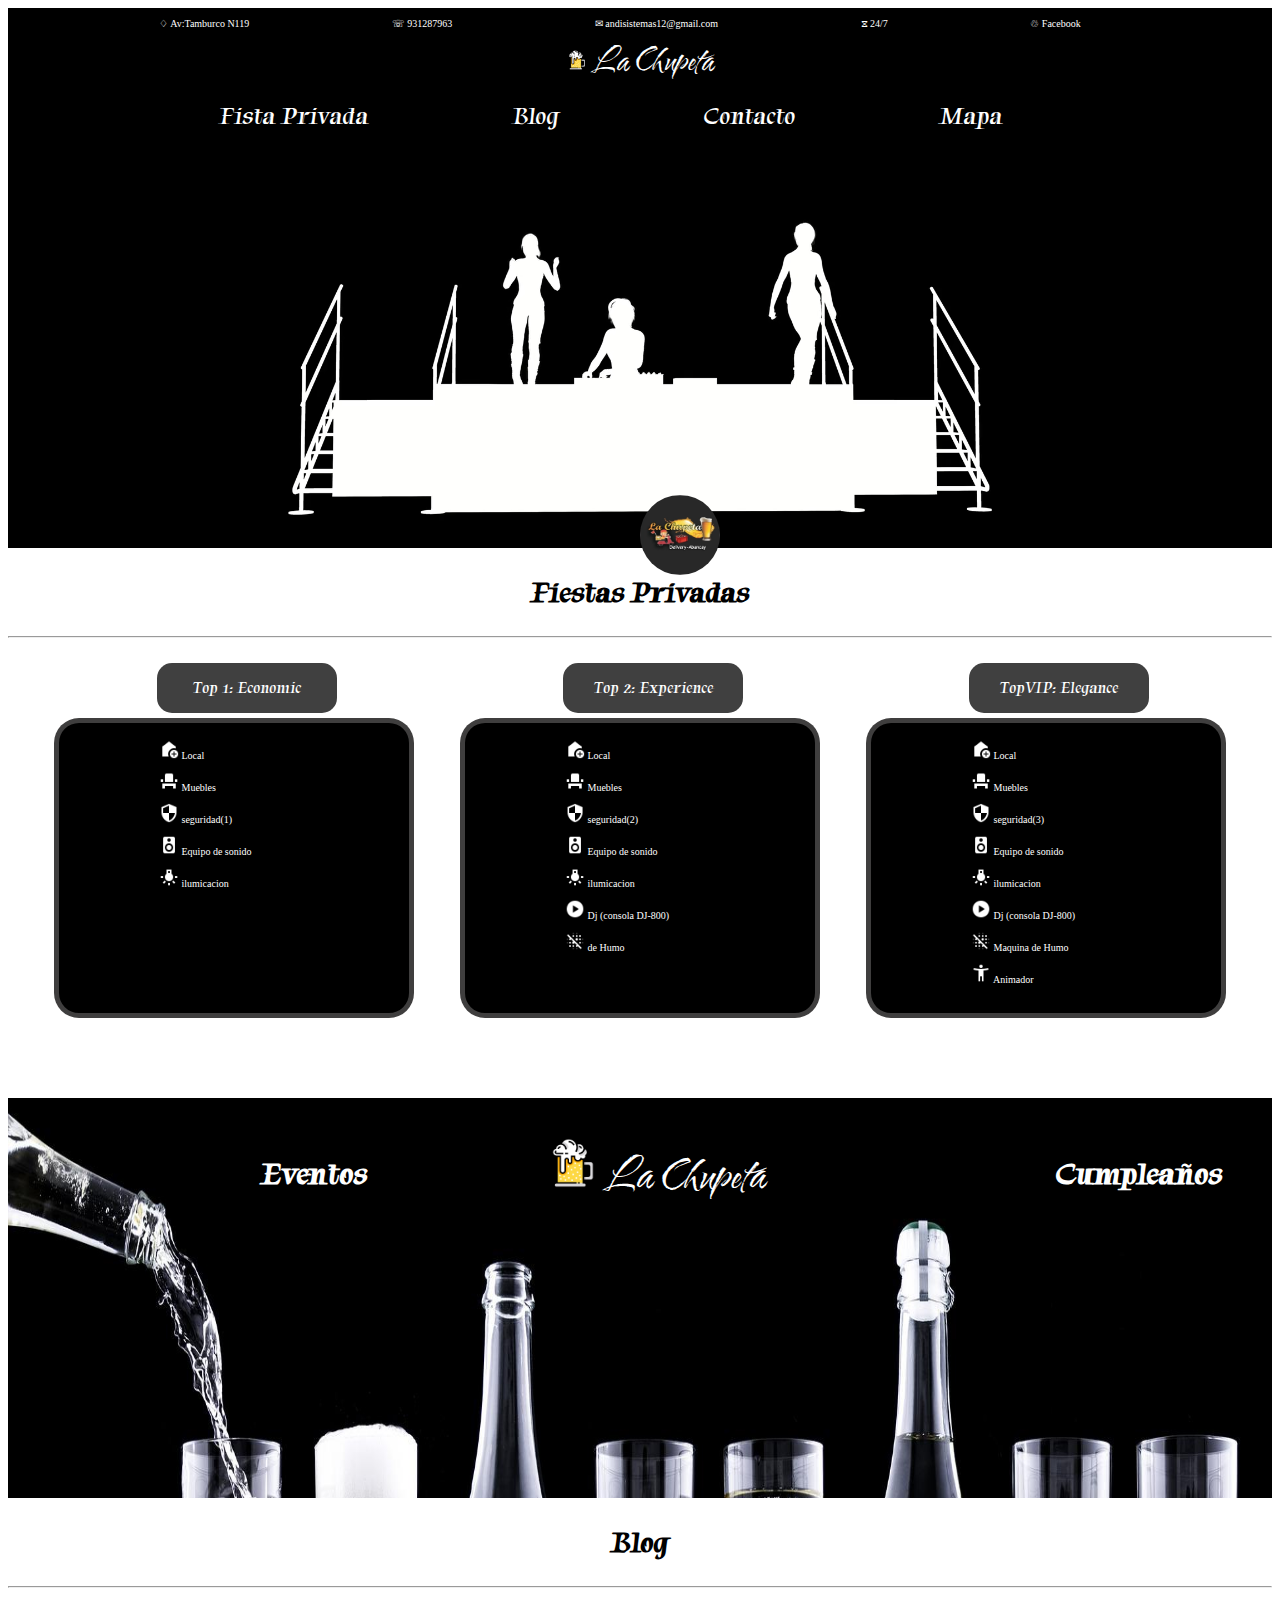
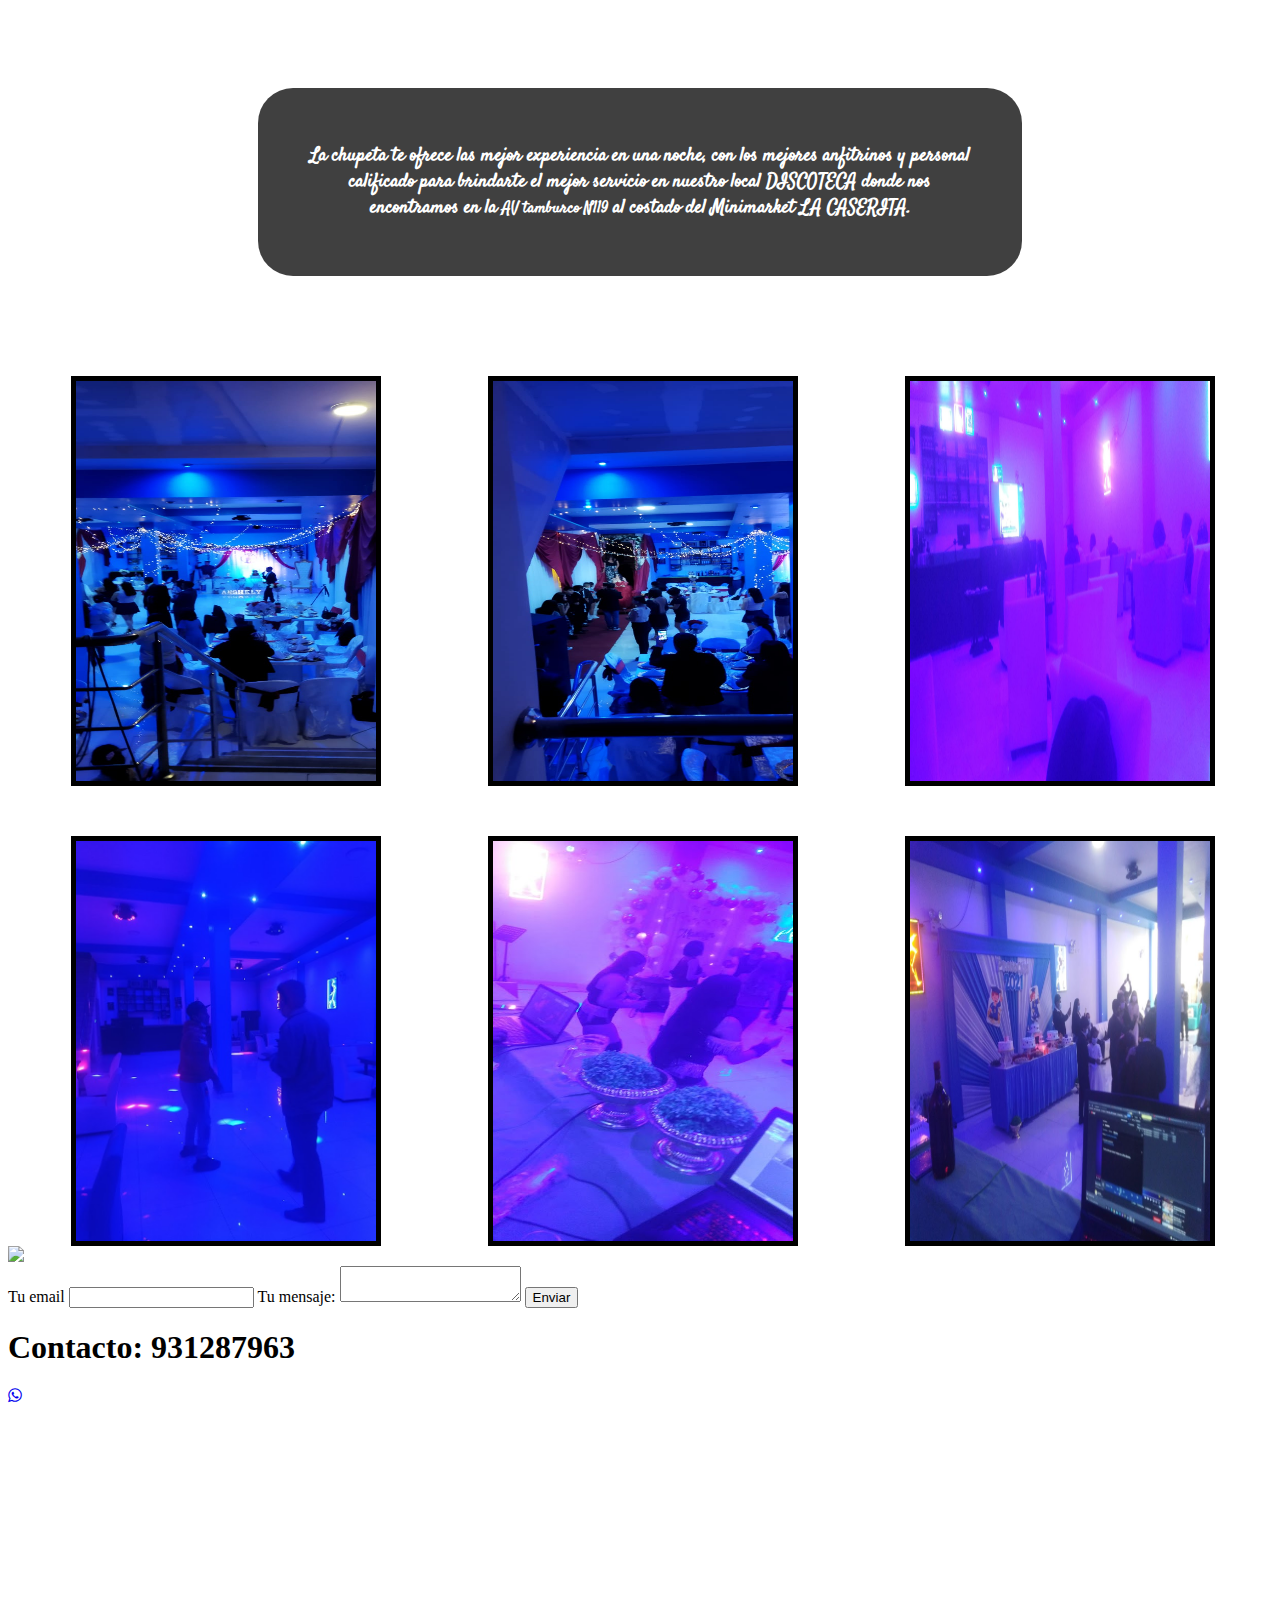
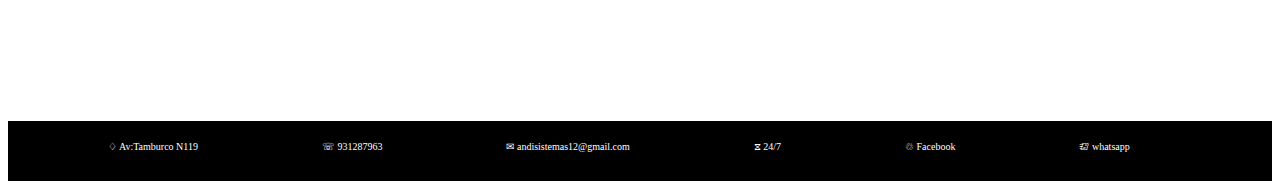
==== index.html @ aa405bcb "subiendo la chupeta" ====
<!DOCTYPE html>
<html>
<head>
    <meta charset='utf-8'>
    <meta http-equiv='X-UA-Compatible' content='IE=edge'>
    <title>La chupeta</title>
    <meta name='viewport' content='width=device-width, initial-scale=1'>
    
    <link rel="stylesheet" href="https://cdnjs.cloudflare.com/ajax/libs/normalize/8.0.1/normalize.min.css" integrity="sha512-NhSC1YmyruXifcj/KFRWoC561YpHpc5Jtzgvbuzx5VozKpWvQ+4nXhPdFgmx8xqexRcpAglTj9sIBWINXa8x5w==" crossorigin="anonymous" referrerpolicy="no-referrer" />
    <link rel="preconnect" href="https://fonts.googleapis.com">
<link rel="preconnect" href="https://fonts.gstatic.com" crossorigin>
<link href="https://fonts.googleapis.com/css2?family=Water+Brush&display=swap" rel="stylesheet">
<link rel="preconnect" href="https://fonts.googleapis.com">
<link rel="preconnect" href="https://fonts.gstatic.com" crossorigin>
<link href="https://fonts.googleapis.com/css2?family=Tapestry&display=swap" rel="stylesheet">  
<link rel="preconnect" href="https://fonts.googleapis.com">
<link rel="preconnect" href="https://fonts.gstatic.com" crossorigin>
<link href="https://fonts.googleapis.com/css2?family=Satisfy&display=swap" rel="stylesheet">
<link rel="stylesheet" href="https://stackpath.bootstrapcdn.com/font-awesome/4.7.0/css/font-awesome.min.css">


<link rel='stylesheet' type='text/css'  href='css/Navar.css'>
    <link rel='stylesheet' type='text/css'  href='css/Heder.css'>
    <link rel='stylesheet' type='text/css'  href='css/Fiestas.css'>
    <link rel='stylesheet' type='text/css'  href='css/Figure.css'>
    <link rel='stylesheet' type='text/css'  href='css/Anfitriones.css'>
    <link rel='stylesheet' type='text/css'  href='css/blog.css'>
    <link rel='stylesheet' type='text/css'  href='css/Contacto.css'>
    <link rel='stylesheet' type='text/css'  href='css/mapafoter.css'>


</head>
<body>
    <header>

    
        <ul class="fuderclas">
            <li><a>♢ Av:Tamburco N119</a></li>
            <li><a>☏ 931287963</a></li>
            <li><a>✉ andisistemas12@gmail.com</a></li>
            <li><a>⧖  24/7</a></li>
            <li><a>♲ Facebook</a></li>

        </ul>
    
     <div class="ChupetaHeder">
        <img class="logonavr" src="css/img/logos/cerveza.png">
       <span>La Chupeta</span>
    </div>
    </header>
           <nav>
            <ul>
                <li ><a href="#Fiestas" class="estiloLi">Fista Privada</a></li>
                <li ><a href="#blog" class="estiloLi">Blog </a></li>
                <li ><a href="#Contacto" class="estiloLi">Contacto</a></li>
                <li ><a href="#Mapa" class="estiloLi">Mapa</a></li>
            </ul>
        </nav>
    
   
   <main>
       <section id="Fiestas">
        <div class="contenderHeder">
            <video class="videosFiestas" autoplay loop muted>
                <source src="css/videos/video5.mp4">
            </video>
            <img class="LogoChupeta" src="css/img/logos/chupetalogo.jpg" alt="foto de andy">
        </div>
           <h2>Fiestas Privadas</h2>
           <hr>
           <div class="contenedor">
            <div class="top1"> 
                <ul>
                    <li><a><img class="logonavr" src="css/img/logos/local.png"> Local</a></li>
                    <li><a><img class="logonavr" src="css/img/logos/muebles.png"> Muebles</a></li>
                    <li><a><img class="logonavr" src="css/img/logos/logoSeg.png"> seguridad(1)</a></li>
                    <li><a><img class="logonavr" src="css/img/logos/sonido.png"> Equipo de sonido</a></li>
                    <li><a><img class="logonavr" src="css/img/logos/iluminacion.png"> ilumicacion</a></li>
                </ul>
                <span class="topSp">Top 1: Economic</span>
                <span class="topPp">S/:600.00</span>
            </div>
            <div class="top1" id="Expe"> 
             <ul>
                <li><a><img class="logonavr" src="css/img/logos/local.png"> Local</a></li>
                <li><a><img class="logonavr" src="css/img/logos/muebles.png"> Muebles</a></li>
                 <li><a><img class="logonavr" src="css/img/logos/logoSeg.png"> seguridad(2)</a></li>
                 <li><a><img class="logonavr" src="css/img/logos/sonido.png"> Equipo de sonido</a></li>
                 <li><a><img class="logonavr" src="css/img/logos/iluminacion.png"> ilumicacion</a></li>
                 <li><a><img class="logonavr" src="css/img/logos/Dj.png"> Dj (consola DJ-800)</a></li>
                 <li><a><img class="logonavr" src="css/img/logos/maquin.png">  de Humo </a></li>

             </ul>
             <span class="topSp">Top 2: Experience </span>
             <span class="topPp">S/:800.00</span>
         </div>
         <div class="top1" id="VIP"> 
             <ul>
                <li><a><img class="logonavr" src="css/img/logos/local.png"> Local</a></li>
                <li><a><img class="logonavr" src="css/img/logos/muebles.png"> Muebles</a></li>
                <li><a><img class="logonavr" src="css/img/logos/logoSeg.png"> seguridad(3)</a></li>
                <li><a><img class="logonavr" src="css/img/logos/sonido.png"> Equipo de sonido</a></li>
                <li><a><img class="logonavr" src="css/img/logos/iluminacion.png"> ilumicacion</a></li>
                <li><a><img class="logonavr" src="css/img/logos/Dj.png"> Dj (consola DJ-800)</a></li>
                <li><a><img class="logonavr" src="css/img/logos/maquin.png"> Maquina de Humo </a></li>
                <li><a><img class="logonavr" src="css/img/logos/animador.png"> Animador </a></li>
             </ul>
             <span class="topSp">TopVIP: Elegance</span>
             <span class="topPp">S/:1100.00</span>
         </div>
           </div>
           
       </section>
       <section id="blog">
         <figure class="baner">
        <img  class="figureI" src="css/img/logos/figure2.jpg">
        <div class="Texblog">
            <h1>Cumpleaños</h1>
        </div>
        <div class="TexblogCenter">
            <img class="logoBlog" src="css/img/logos/cerveza.png">
            <span>La Chupeta</span>
           </div>
           <div class="TexbloIsqui">
            <h1>Eventos</h1>
        </div>
         </figure>
         <h2>Blog</h2>
         <hr>
         <div >
             <h3 class="spanblog">La chupeta te ofrece las mejor experiencia en una noche, con los mejores anfitrinos y personal 
                 calificado para brindarte el mejor servicio en nuestro local DISCOTECA donde nos encontramos
                  en la <small>AV tamburco N119</small> al costado del Minimarket LA CASERITA.</h3>
         </div>

         <div class="contenedorImag">
             <div class="conedorI">
                   <img class="ImaBlg" src="css/img/cordinadores/foto1.jpg">
             </div>
             <div class="conedorI">
                <img class="ImaBlg" src="css/img/cordinadores/foto2.jpg">
            </div>
            <div class="conedorI">
                <img class="ImaBlg" src="css/img/cordinadores/foto8.jpeg">
            </div>
            <div class="conedorI">
                <img class="ImaBlg" src="css/img/cordinadores/foto4.jpg">
            </div>
            <div class="conedorI">
                <img class="ImaBlg" src="css/img/cordinadores/foto5.jpeg">
          </div>
          <div class="conedorI">
             <img class="ImaBlg" src="css/img/cordinadores/foto6.jpg">
         </div>

         </div>
       </section>

       <section id="Contacto">
           <div class="baner2">
            <img class="imgContacto" src="css/img/logos/figure3.jpg">
            <div class="formularioCont">
              <form action="https://formspree.io/f/mnqwoeej" method="post">
                  <label for="email">Tu email
                      <input name="Email" id="email" type="email">
                  </label>
                  <label>
                      Tu mensaje:
                      <textarea name="mensaje"></textarea>
                  </label>
                  
                  <button type="submit">Enviar</button>
                </form>
            </div>
            <div class="TexContacto">
                <h1>Contacto: 931287963</h1>
            </div>
           
                <a href="https://wa.me/51931287963" class="whatsapp" target="_blank"> <i class="fa fa-whatsapp whatsapp-icon"></i></a>
            
           </div>
         
       </section>
       <section id="Mapa">
     <div class="contenerMap">
        <iframe  class="mapaIf" src="https://www.google.com/maps/embed?pb=!1m18!1m12!1m3!1d3877.546118529052!2d-72.8750540450824!3d-13.624510062932567!2m3!1f0!2f0!3f0!3m2!1i1024!2i768!4f13.1!3m3!1m2!1s0x916d03745efcb3ad%3A0xc66012e6d179fd79!2sPolleria%20%22La%20Madrina%22!5e0!3m2!1ses-419!2spe!4v1651884912909!5m2!1ses-419!2spe" width="600" height="450" style="border:0;" allowfullscreen="" loading="lazy" referrerpolicy="no-referrer-when-downgrade"></iframe>

     </div>
     </section>
   </main>
  <footer>
    <ul class="fuderclas">
        <li><a>♢ Av:Tamburco N119</a></li>
        <li><a>☏ 931287963</a></li>
        <li><a>✉ andisistemas12@gmail.com</a></li>
        <li><a>⧖  24/7</a></li>
        <li><a>♲ Facebook</a></li>
        <li><a>🖅 whatsapp </a></li>
    </ul>
  </footer>
   <script src="baner.js"></script>
</body>
</html>
---- css/Navar.css ----
nav {
    color: white;
    background: black;
    width: 100%;
    height: 100%;
    text-align: center;
    
}
nav ul ,li {
    display: inline-block;
    padding: 0px 50px 0px 10px;

}
.estiloLi{
    text-decoration: none;
 color: white;
 font-size: 25px;
 font-family: 'Tapestry', cursive;

}
.estiloLi:hover{
    background-color:#f28e1c;
    border-radius: 35px;
 padding: 9px;
}
@media (max-width:999px) and (min-width:800px)
{
    .estiloLi{
        text-decoration: none;
     color: white;
     font-size: 15px;
     font-family: 'Tapestry', cursive;
    
    }
}
@media (max-width:800px) and (min-width:650px)
{
    .estiloLi{
        text-decoration: none;
     color: white;
     font-size: 13px;
     font-family: 'Tapestry', cursive;
    
    }
}
@media (max-width:650px) and (min-width:500px)
{
    .estiloLi{
        text-decoration: none;
     color: white;
     font-size: 11px;
     font-family: 'Tapestry', cursive;
    
    }
}
@media (max-width:500px) 
{
    .estiloLi{
        text-decoration: none;
     color: white;
     font-size: 12px;
     font-family: 'Tapestry', cursive;
    
    }
    nav ul ,li {
        display: inline-block;
        padding: 0px 20px 0px 10px;
    
    }
}
---- css/Heder.css ----
#logoHeder
{
    height: 20px;
    width: 10px;
    border-radius: 50%;
     
}
header{
    color: white;
    background: black;
    width: 100%;
    height: 100%;
    text-align: center;
}
header ul ,li {
    list-style: none;
    display: inline-block;
    padding: 0px 100px 0px 90px;
    font-size: 10px;
}
.ChupetaHeder{
    font-size: 30px;
    font-family: 'Water Brush', cursive;

}
.ChupetaHeder:hover{
    color: #f28e1c;
    transition: color .3s ease, color .3s ease;
}

@media (max-width:1500px) and (min-width:1200px)
{
    header ul ,li {
        list-style: none;
        display: inline-block;
        padding: 0px 80px 0px 60px;
        font-size: 10px;
    }
}

@media (max-width:1000px) and (min-width:1000px)
{
    header ul ,li {
        list-style: none;
        display: inline-block;
        padding: 0px 60px 0px 40px;
        font-size: 10px;
    }
}
@media (max-width:1000px) and (min-width:800px)
{
    header ul ,li {
        list-style: none;
        display: inline-block;
        padding: 0px 60px 0px 40px;
        font-size: 5px;
    }
    .ChupetaHeder{
        font-size: 20px;
        font-family: 'Water Brush', cursive;
    
    }
}
@media (max-width:800px) and (min-width:650px)
{
    header ul ,li {
        list-style: none;
        display: inline-block;
        padding: 0px 35px 0px 30px;
        font-size: 5px;
    }
    .ChupetaHeder{
        font-size: 15px;
        font-family: 'Water Brush', cursive;
    
    }
}
@media (max-width:650px) and (min-width:500px)
{
    header ul ,li {
        list-style: none;
        display: inline-block;
        padding: 0px 31px 0px 26px;
        font-size: 4px;
    }
    .ChupetaHeder{
        font-size: 12px;
        font-family: 'Water Brush', cursive;
    
    }
}
@media (max-width:500px) 
{
    header ul ,li {
        list-style: none;
        display: inline-block;
        padding: 0px 10px 0px 10px;
        font-size: 4px;
    }
    .ChupetaHeder{
        font-size: 12px;
        font-family: 'Water Brush', cursive;
    
    }
}
---- css/Fiestas.css ----
.top1 ul li {
    display: block;
   
    margin-top: 10px;
}
#Fiestas h2  {
    text-align: center;
    font-family: 'Tapestry', cursive;
    font-size: 30px;
}
#Fiestas h2:hover{
    color: #f28e1c;
    transition: color .3s ease, color .3s ease;
}
.top1
{
    color: white;
    background: black;
    height: 290px;
    width: 350px;
    border: 5px solid rgba(204, 199, 199, 0.308);
    border-radius: 25px;
}
#Fiestas .contenedor .top1:hover{
    border-radius: 0;
    box-shadow: 0px 0px 10px 1px red;
}
#Fiestas .contenedor #Expe:hover{
    border-radius: 0;
    box-shadow: 0px 0px 10px 1px red;
}
#Fiestas .contenedor #VIP:hover{
    border-radius: 0;
    box-shadow: 0px 0px 10px 1px rgb(140, 0, 255);
}
.logonavr
{
    height: 20px;
    width: 20px;
}
#Fiestas > div > div {
    position: relative;
}
#Fiestas .contenedor .top1  .topSp {
    width: 120px;
    background-color: rgba(0,0,0,0.75);
    color: white;
    text-align: center;
    padding: 15px 30px;
    border-radius: 15px;
    position: absolute;
    z-index: 1;
    top: -60px;
    left: 45%;
    transform: translate(-60px, 0px);
    transition: opacity 0.3s ease, transform 0.3s ease;
    pointer-events: none;
    font-family: 'Tapestry', cursive;

  }
  #Fiestas .contenedor .top1  .topPp {
    width: 120px;
    background-color: rgba(0,0,0,0.75);
    color: white;
    text-align: center;
    padding: 15px 0;
    border-radius: 15px;
    position: absolute;
    z-index: 1;
    top: 230px;
    left: 0%;
    opacity: 0;
    transform: translate(120px, 10px);
    transition: opacity 0.3s ease, transform 0.3s ease;
    pointer-events: none;
  }
  #Fiestas > .contenedor > .top1:hover .topPp {
    opacity: 1;
    transform: translate(120px, 80px);
  }
.contenedor{
    display: flex;
    height: 400px;
    justify-content: space-evenly;
    align-items: center;
    margin-top: 30px;
}

.contenderHeder
{
    height: 400px;
    background: black;
}
.videosFiestas
{
    height: 100%;
    width: 100%;
    position: relative;
}
.LogoChupeta
{
    position: absolute;
    top: 55%;
    left: 50%;

}
.LogoChupeta
{
    height: 80px;
    width: 80px;
    border-radius: 50%;
}
@media (max-width:1199px) and (min-width:1000px)
{
    .top1
    {
        color: white;
        background: black;
        height: 290px;
        width: 250px;
        border: 5px solid rgba(204, 199, 199, 0.308);
        border-radius: 25px;
    }
    #Fiestas .contenedor .top1  .topSp {
        width: 120px;
        background-color: rgba(0,0,0,0.75);
        color: white;
        text-align: center;
        padding: 15px 30px;
        border-radius: 15px;
        position: absolute;
        z-index: 1;
        top: -60px;
        left: 35%;
        transform: translate(-60px, 0px);
        transition: opacity 0.3s ease, transform 0.3s ease;
        pointer-events: none;
        font-family: 'Tapestry', cursive;
    
      }
      #Fiestas .contenedor .top1  .topPp {
        width: 120px;
        background-color: rgba(0,0,0,0.75);
        color: white;
        text-align: center;
        padding: 15px 0;
        border-radius: 15px;
        position: absolute;
        z-index: 1;
        top: 230px;
        left: 0%;
        opacity: 0;
        transform: translate(70px, 10px);
        transition: opacity 0.3s ease, transform 0.3s ease;
        pointer-events: none;
      }
      #Fiestas > .contenedor > .top1:hover .topPp {
        opacity: 1;
        transform: translate(70px, 80px);
      }
}
@media (max-width:1000px) and (min-width:800px)
{
    .LogoChupeta
{
    position: absolute;
    top: 50%;
    left: 45%;

}
.top1
    {
        color: white;
        background: black;
        height: 290px;
        width: 220px;
        border: 5px solid rgba(204, 199, 199, 0.308);
        border-radius: 25px;
    }
    #Fiestas .contenedor .top1  .topSp {
        width: 120px;
        background-color: rgba(0,0,0,0.75);
        color: white;
        text-align: center;
        padding: 10px 30px;
        border-radius: 15px;
        position: absolute;
        z-index: 1;
        top: -60px;
        left: 35%;
        transform: translate(-60px, 0px);
        transition: opacity 0.3s ease, transform 0.3s ease;
        pointer-events: none;
        font-family: 'Tapestry', cursive;
    
      }
      #Fiestas .contenedor .top1  .topPp {
        width: 120px;
        background-color: rgba(0,0,0,0.75);
        color: white;
        text-align: center;
        padding: 15px 0;
        border-radius: 15px;
        position: absolute;
        z-index: 1;
        top: 230px;
        left: 0%;
        opacity: 0;
        transform: translate(60px, 10px);
        transition: opacity 0.3s ease, transform 0.3s ease;
        pointer-events: none;
      }
      #Fiestas > .contenedor > .top1:hover .topPp {
        opacity: 1;
        transform: translate(60px, 80px);
      }
}
@media (max-width:800px) and (min-width:650px)
{
    
.contenderHeder
{
    height: 250px;
    background: black;
}

.LogoChupeta
{
    position: absolute;
    top: 35%;
    left: 48%;

}
.LogoChupeta
{
    height: 50px;
    width: 50px;
    border-radius: 50%;
}
.top1
    {
        color: white;
        background: black;
        height: 290px;
        width: 200px;
        border: 5px solid rgba(204, 199, 199, 0.308);
        border-radius: 25px;
    }
    #Fiestas .contenedor .top1  .topSp {
        width: 120px;
        background-color: rgba(0,0,0,0.75);
        color: white;
        text-align: center;
        padding: 10px 30px;
        border-radius: 15px;
        position: absolute;
        z-index: 1;
        top: -60px;
        left: 35%;
        transform: translate(-60px, 0px);
        transition: opacity 0.3s ease, transform 0.3s ease;
        pointer-events: none;
        font-family: 'Tapestry', cursive;
    
      }
      #Fiestas .contenedor .top1  .topPp {
        width: 120px;
        background-color: rgba(0,0,0,0.75);
        color: white;
        text-align: center;
        padding: 15px 0;
        border-radius: 15px;
        position: absolute;
        z-index: 1;
        top: 230px;
        left: 0%;
        opacity: 0;
        transform: translate(50px, 10px);
        transition: opacity 0.3s ease, transform 0.3s ease;
        pointer-events: none;
      }
      #Fiestas > .contenedor > .top1:hover .topPp {
        opacity: 1;
        transform: translate(50px, 80px);
      }
}
@media (max-width:650px) and (min-width:500px)
{
    .contenderHeder
{
    height: 250px;
    background: black;
}

.LogoChupeta
{
    position: absolute;
    top: 35%;
    left: 48%;

}
.LogoChupeta
{
    height: 50px;
    width: 50px;
    border-radius: 50%;
}
.top1
    {
        color: white;
        background: black;
        height: 290px;
        width: 155px;
        border: 5px solid rgba(204, 199, 199, 0.308);
        border-radius: 25px;
    }
    #Fiestas .contenedor .top1  .topSp {
        width: 120px;
        background-color: rgba(0,0,0,0.75);
        color: white;
        text-align: center;
        padding: 8px 20px;
        border-radius: 15px;
        position: absolute;
        z-index: 1;
        top: -60px;
        left: 40%;
        transform: translate(-60px, 0px);
        transition: opacity 0.3s ease, transform 0.3s ease;
        pointer-events: none;
        font-family: 'Tapestry', cursive;
    
      }
      #Fiestas .contenedor .top1  .topPp {
        width: 120px;
        background-color: rgba(0,0,0,0.75);
        color: white;
        text-align: center;
        padding: 15px 0;
        border-radius: 15px;
        position: absolute;
        z-index: 1;
        top: 230px;
        left: 0%;
        opacity: 0;
        transform: translate(20px, 10px);
        transition: opacity 0.3s ease, transform 0.3s ease;
        pointer-events: none;
      }
      #Fiestas > .contenedor > .top1:hover .topPp {
        opacity: 1;
        transform: translate(20px, 80px);
      }
}

@media (max-width:500px) 
{
    .contenderHeder
    {
        height: 150px;
        background: black;
    }
    
    .LogoChupeta
    {
        position: absolute;
        top: 45%;
        left: 48%;
    
    }
    .LogoChupeta
    {
        height: 25px;
        width: 25px;
        border-radius: 50%;
    }
    .contenedor{
        display: flex;
        height: 400px;
        flex-direction: column;
        justify-content: center;
        align-items: center;
        margin-top: 30px;
        height: 100%;
        width: 100%;
        margin-bottom: 100px;
    }
    .contenedor  .top1
    {
        margin-top: 120px;
    }
    .top1 ul li {
        display: block;
       
        margin-top: 10px;
        font-size: 12px;
    }
    .top1
        {
            color: white;
            background: black;
            height: 290px;
            width: 185px;
            border: 5px solid rgba(204, 199, 199, 0.308);
            border-radius: 25px;
        }
        #Fiestas .contenedor .top1  .topSp {
            width: 120px;
            background-color: rgba(0,0,0,0.75);
            color: white;
            text-align: center;
            padding: 8px 20px;
            border-radius: 15px;
            position: absolute;
            z-index: 1;
            top: -60px;
            left: 40%;
            transform: translate(-60px, 0px);
            transition: opacity 0.3s ease, transform 0.3s ease;
            pointer-events: none;
            font-family: 'Tapestry', cursive;
        
          }
          #Fiestas .contenedor .top1  .topPp {
            width: 120px;
            background-color: rgba(0,0,0,0.75);
            color: white;
            text-align: center;
            padding: 15px 0;
            border-radius: 15px;
            position: absolute;
            z-index: 1;
            top: 230px;
            left: 0%;
            opacity: 0;
            transform: translate(40px, 10px);
            transition: opacity 0.3s ease, transform 0.3s ease;
            pointer-events: none;
          }
          #Fiestas > .contenedor > .top1:hover .topPp {
            opacity: 1;
            transform: translate(40px, 80px);
          }
}
---- css/Figure.css ----
#blog{
    margin-top: 30px;
margin-top: 30px;
}
.baner{
    margin: 0;
    position: relative;
    overflow: hidden;
    height: 400px;

}
.figureI
{
    position: absolute;
    height: 100vh;
    width: 100%;
    background-size: cover;
}
 .Texblog{
     position: absolute;
     top: 35px;
     right: 50px;
     text-align: right;
     color: white;
     font-family: 'Tapestry', cursive;
 }
 .TexblogCenter{
    position: absolute;
    top: 10%;
    right: 40%;
    text-align: center;
    color: white;
    font-size: 40px;
    font-family: 'Water Brush', cursive;

 }
 .TexbloIsqui{
    position: absolute;
    top: 35px;
    left: 20%;
    text-align: left;
    color: white;
    font-family: 'Tapestry', cursive;
}
.TexblogCenter:hover {
    color: #f28e1c;
    transition: color .3s ease, color .3s ease;
}
.TexbloIsqui:hover {
    color: #f28e1c;
    transition: color .3s ease, color .3s ease;
}
.Texblog:hover {
    color: #f28e1c;
    transition: color .3s ease, color .3s ease;
}
.logoBlog
{
    width: 50px;
    height: 50px;
}

 .spanblog{
margin-top: 100px;
margin-left: 250px;
margin-right: 250px;
margin-bottom: 100px;
background-color: rgba(0,0,0,0.75);
    color: white;
    text-align: center;
    padding: 55px 50px;
    border-radius: 35px;
    font-family: 'Satisfy', cursive;
}
#blog  h2  {
    text-align: center;
    font-family: 'Tapestry', cursive;
    font-size: 30px;
}
#blog h2:hover{
    color: #f28e1c;
    transition: color .3s ease, color .3s ease;
}
#blog .spanblog:hover{
    color: #f28e1c;
    transition: color .3s ease, color .3s ease;
}
@media (max-width:1199px) and (min-width:1000px)
{
    .TexblogCenter{
        position: absolute;
        top: 10%;
        right: 35%;
        text-align: center;
        color: white;
        font-size: 40px;
        font-family: 'Water Brush', cursive;
    
     }
}
@media (max-width:1000px) and (min-width:800px)
{
    .Texblog{
        position: absolute;
        top: 35px;
        right: 50px;
        text-align: right;
        color: white;
        font-family: 'Tapestry', cursive;
        font-size: 10px;

    }
    .TexblogCenter{
       position: absolute;
       top: 10%;
       right: 35%;
       text-align: center;
       color: white;
       font-size: 30px;
       font-family: 'Water Brush', cursive;
   
    }
    .TexbloIsqui{
       position: absolute;
       top: 35px;
       left: 20%;
       text-align: left;
       color: white;
       font-size: 10px;

       font-family: 'Tapestry', cursive;
   }
   
}

@media (max-width:800px) and (min-width:650px)
{
    .Texblog{
        position: absolute;
        top: 35px;
        right: 50px;
        text-align: right;
        color: white;
        font-family: 'Tapestry', cursive;
        font-size: 10px;

    }
    .TexblogCenter{
       position: absolute;
       top: 10%;
       right: 35%;
       text-align: center;
       color: white;
       font-size: 30px;
       font-family: 'Water Brush', cursive;
   
    }
    .TexbloIsqui{
       position: absolute;
       top: 35px;
       left: 20%;
       text-align: left;
       color: white;
       font-size: 10px;

       font-family: 'Tapestry', cursive;
   }
}
@media (max-width:650px) and (min-width:500px)
{
    .Texblog{
        position: absolute;
        top: 35px;
        right: 40px;
        text-align: right;
        color: white;
        font-family: 'Tapestry', cursive;
        font-size: 8px;

    }
    .TexblogCenter{
       position: absolute;
       top: 10%;
       right: 35%;
       text-align: center;
       color: white;
       font-size: 24px;
       font-family: 'Water Brush', cursive;
   
    }
    .logoBlog
{
    width: 20px;
    height: 20px;
}
    .TexbloIsqui{
       position: absolute;
       top: 35px;
       left: 20%;
       text-align: left;
       color: white;
       font-size: 8px;

       font-family: 'Tapestry', cursive;
   }
}
@media (max-width:500px) 
{
    .Texblog{
        position: absolute;
        top: 35px;
        right: 10px;
        text-align: right;
        color: white;
        font-family: 'Tapestry', cursive;
        font-size: 5px;

    }
    .TexblogCenter{
       position: absolute;
       top: 10%;
       right: 35%;
       text-align: center;
       color: white;
       font-size: 14px;
       font-family: 'Water Brush', cursive;
   
    }
    .logoBlog
{
    width: 20px;
    height: 20px;
}
    .TexbloIsqui{
       position: absolute;
       top: 35px;
       left: 10%;
       text-align: left;
       color: white;
       font-size: 5px;

       font-family: 'Tapestry', cursive;
   }
   #blog{
    margin-top: 0px;
margin-top: 0px;
}
.baner{
    margin: 0;
    position: relative;
    overflow: hidden;
    height: 200px;

}
}
---- css/blog.css ----
.contenedorImag{
    display: grid;
    grid-template-columns: 1fr 1fr 1fr ;
    grid-gap: 50px;
    margin-left: 10%;
}
.conedorI{
    height: 400px;
    width: 300px;
    border: 5px solid black;
}
.ImaBlg{
    height: 100%;
    width: 100%;
}
.conedorI:hover{
    border-radius: 0;
    box-shadow: 0px 0px 10px 1px black;
}
@media (max-width:1500px) and (min-width:1200px)
{
    .contenedorImag{
        display: grid;
        grid-template-columns: 1fr 1fr 1fr ;
        grid-gap: 50px;
        margin-left:5%;
    }
}
@media (max-width:1200px) and (min-width:1000px)
{
    .conedorI{
        height: 350px;
        width: 250px;
        border: 5px solid black;
    }
    .contenedorImag{
        display: grid;
        grid-template-columns: 1fr 1fr 1fr ;
        grid-gap: 50px;
        margin-left:5%;
    }
}
@media (max-width:1000px) and (min-width:800px)
{
    .conedorI{
        height: 320px;
        width: 210px;
        border: 5px solid black;
    }
    .contenedorImag{
        display: grid;
        grid-template-columns: 1fr 1fr 1fr ;
        grid-gap: 50px;
        margin-left:2%;
    }
    .spanblog{
        margin-top: 100px;
        margin-left: 150px;
        margin-right: 150px;
        margin-bottom: 100px;
        background-color: rgba(0,0,0,0.75);
            color: white;
            text-align: center;
            padding: 55px 50px;
            border-radius: 35px;
            font-family: 'Satisfy', cursive;
        }
}
@media (max-width:800px) and (min-width:650px)
{
    .spanblog{
        margin-top: 100px;
        margin-left: 80px;
        margin-right: 80px;
        margin-bottom: 100px;
        background-color: rgba(0,0,0,0.75);
            color: white;
            text-align: center;
            padding: 55px 50px;
            border-radius: 35px;
            font-family: 'Satisfy', cursive;
        }
        .conedorI{
            height: 300px;
            width: 160px;
            border: 5px solid black;
        }
        .contenedorImag{
            display: grid;
            grid-template-columns: 1fr 1fr 1fr ;
            grid-gap: 50px;
            margin-left:2%;
        }
}
@media (max-width:650px) and (min-width:500px)
{
    .spanblog{
        margin-top: 100px;
        margin-left: 60px;
        margin-right: 60px;
        margin-bottom: 100px;
        background-color: rgba(0,0,0,0.75);
            color: white;
            text-align: center;
            padding: 55px 50px;
            border-radius: 35px;
            font-family: 'Satisfy', cursive;
        }
        .conedorI{
            height: 260px;
            width: 120px;
            border: 5px solid black;
        }
        .contenedorImag{
            display: grid;
            grid-template-columns: 1fr 1fr 1fr ;
            grid-gap: 50px;
            margin-left:1%;
            margin-right: 1%;
        }
}
@media (max-width:500px) 
{
    .spanblog{
        margin-top: 30px;
        margin-left: 10px;
        margin-right: 10px;
        margin-bottom: 30px;
        background-color: rgba(0,0,0,0.75);
            color: white;
            text-align: center;
            padding: 55px 50px;
            border-radius: 35px;
            font-family: 'Satisfy', cursive;
        }
        .conedorI{
            height: 230px;
            width: 100px;
            border: 5px solid black;
        }
        .contenedorImag{
            display: grid;
            grid-template-columns: 1fr 1fr  ;
            grid-gap: 50px;
            margin-left:2%;
        }
}
---- css/mapafoter.css ----
.contenerMap{
    height: 300px ;
}

.mapaIf{
    height: 100%;
    width: 100%;
}
footer{
    height: 60px;
    background: black;
    color: white;
}
footer .fuderclas li{
    list-style: none;
    display: inline-block;
    padding: 0px 10px 0px 130px;
    font-size: 10px;
    margin-top: 20px;
}
.fuderclas:hover{
    color: #f28e1c;
    transition: color .3s ease, color .3s ease;
}
@media (max-width:1500px) and (min-width:1200px)
{
    footer .fuderclas li {
        list-style: none;
        display: inline-block;
        padding: 0px 60px 0px 60px;
        font-size: 10px;
    }
}
@media (max-width:1200px) and (min-width:1000px)
{
    footer .fuderclas li {
        list-style: none;
        display: inline-block;
        padding: 0px 40px 0px 50px;
        font-size: 10px;
    }
}
@media (max-width:1000px) and (min-width:800px)
{
    footer .fuderclas li {
        list-style: none;
        display: inline-block;
        padding: 0px 25px 0px 30px;
        font-size: 10px;
    }
}
@media (max-width:800px) and (min-width:650px)
{
    footer .fuderclas li {
        list-style: none;
        display: inline-block;
        padding: 0px 15px 0px 15px;
        font-size: 10px;
    }
}
@media (max-width:650px) and (min-width:500px)
{
    footer .fuderclas li {
        list-style: none;
        display: inline-block;
        padding: 0px 10px 0px 10px;
        font-size: 8px;
    }
}
@media (max-width:500px) 
{
    footer .fuderclas li {
        list-style: none;
        display: inline-block;
        padding: 0px 3px 0px 1px;
        font-size: 5px;
    }
    .contenerMap{
        height: 150px ;
    }
    footer{
        height: 40px;
        background: black;
        color: white;
    }
}
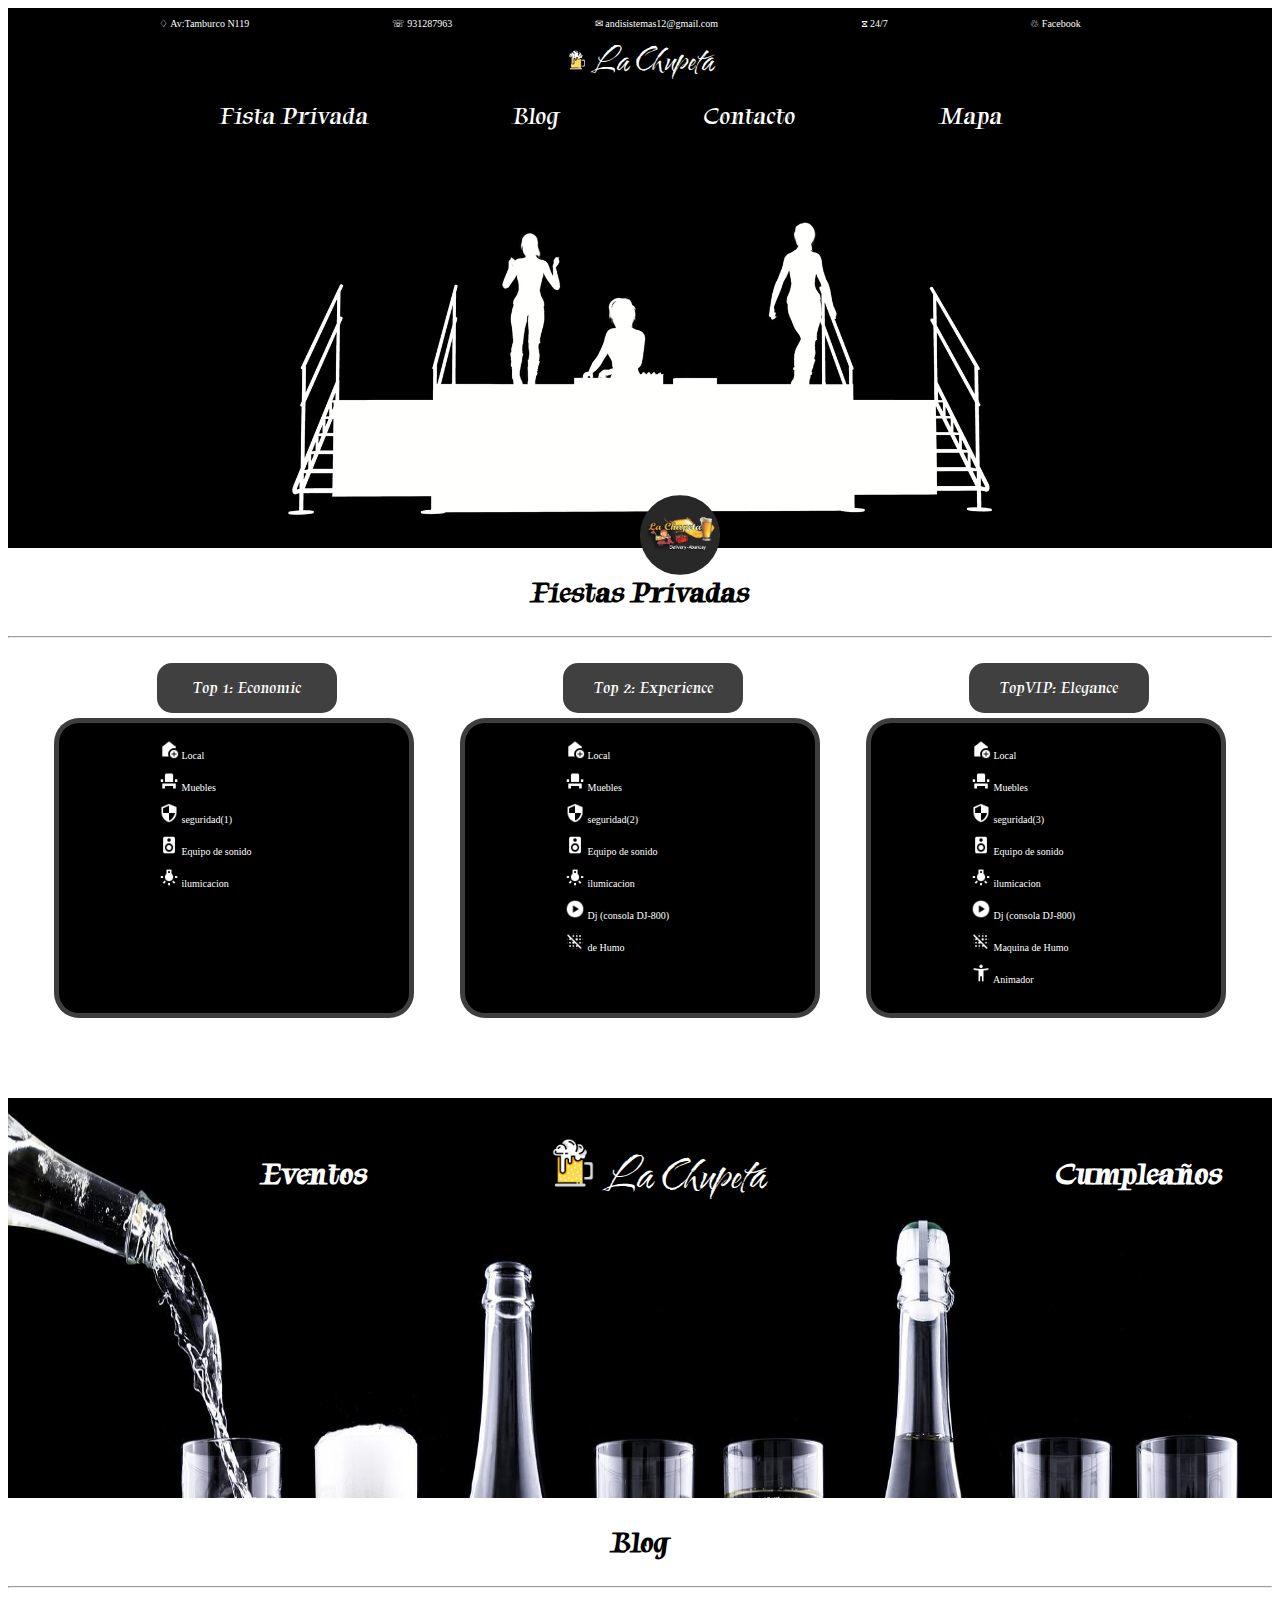
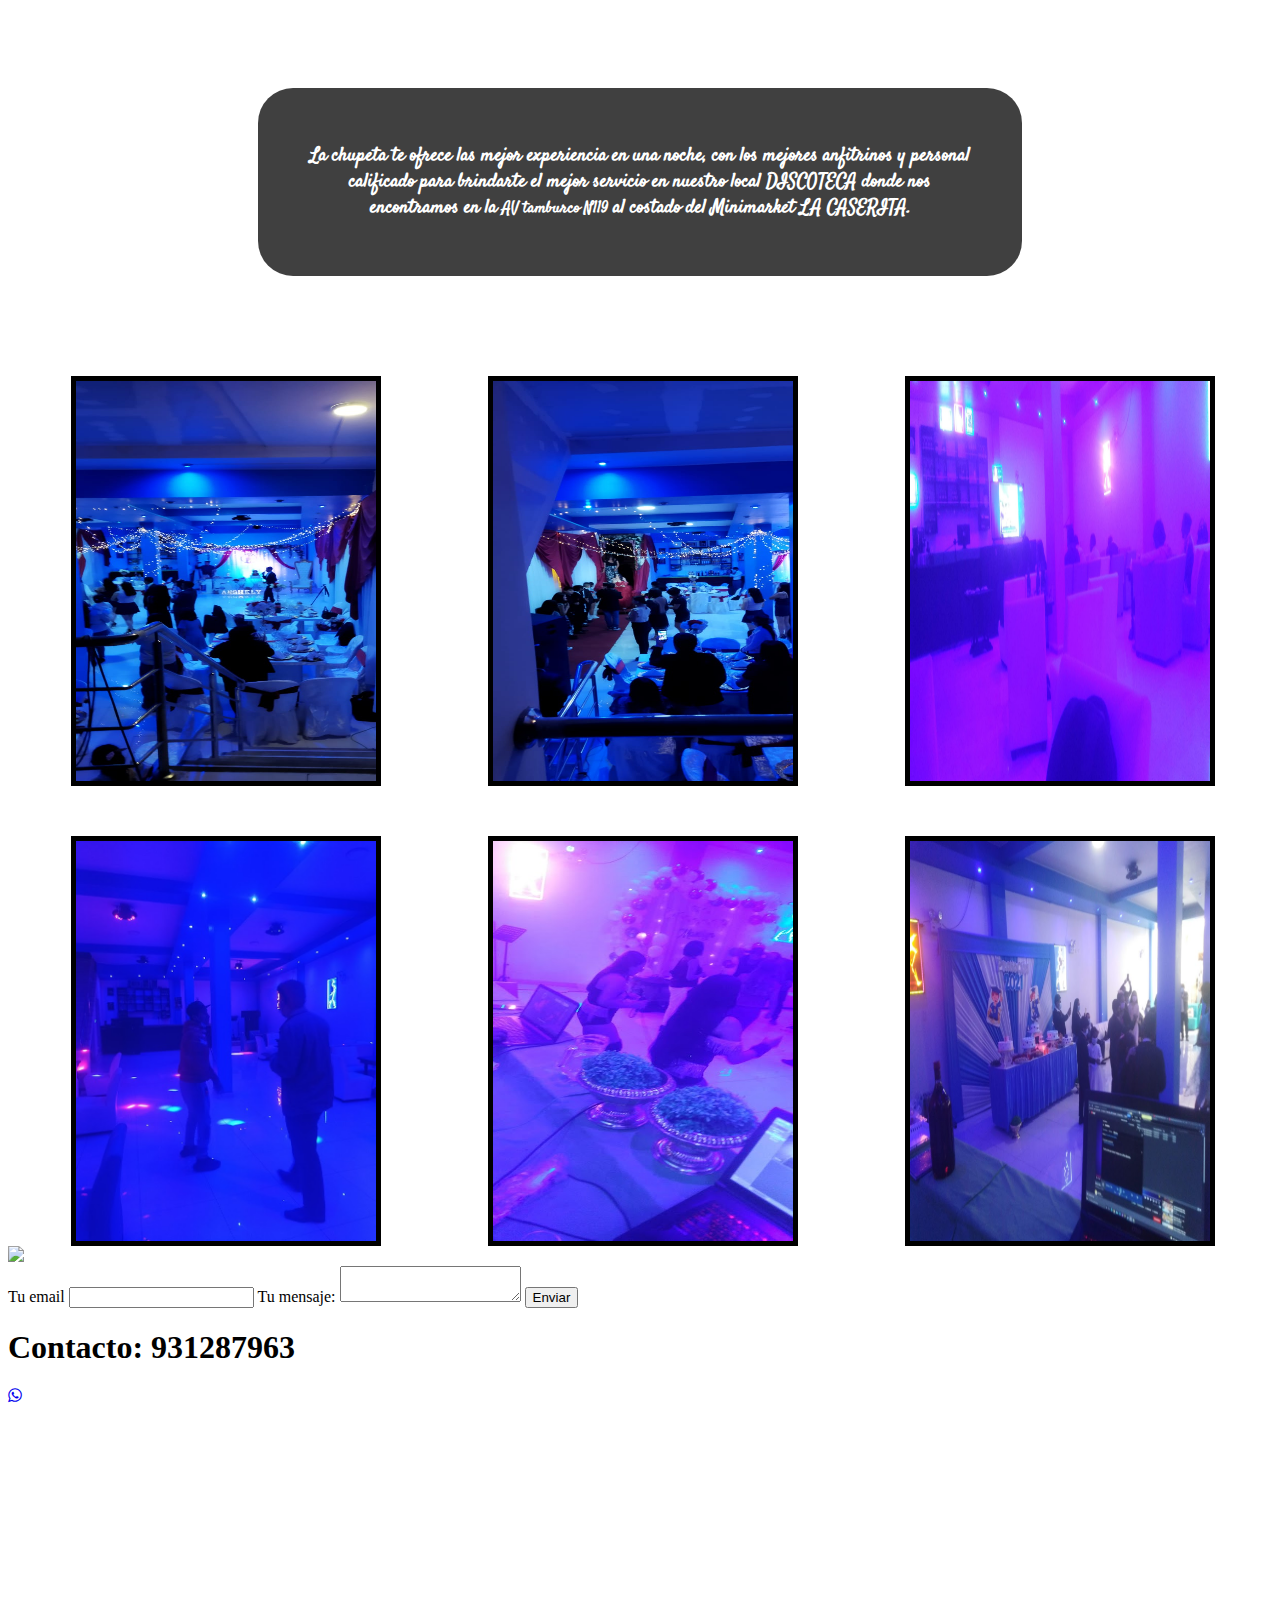
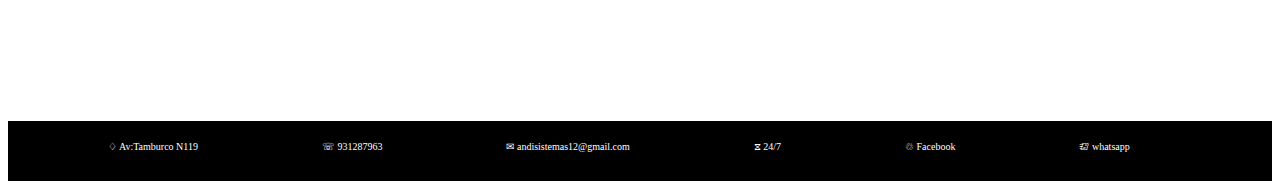
==== commit c4fdab77: "Cambio madrina" ====
--- a/index.html
+++ b/index.html
@@ -3,7 +3,7 @@
 <head>
     <meta charset='utf-8'>
     <meta http-equiv='X-UA-Compatible' content='IE=edge'>
-    <title>La chupeta</title>
+    <title>La Madrina</title>
     <meta name='viewport' content='width=device-width, initial-scale=1'>
     
     <link rel="stylesheet" href="https://cdnjs.cloudflare.com/ajax/libs/normalize/8.0.1/normalize.min.css" integrity="sha512-NhSC1YmyruXifcj/KFRWoC561YpHpc5Jtzgvbuzx5VozKpWvQ+4nXhPdFgmx8xqexRcpAglTj9sIBWINXa8x5w==" crossorigin="anonymous" referrerpolicy="no-referrer" />
@@ -200,4 +200,4 @@
   </footer>
    <script src="baner.js"></script>
 </body>
-</html>+</html>
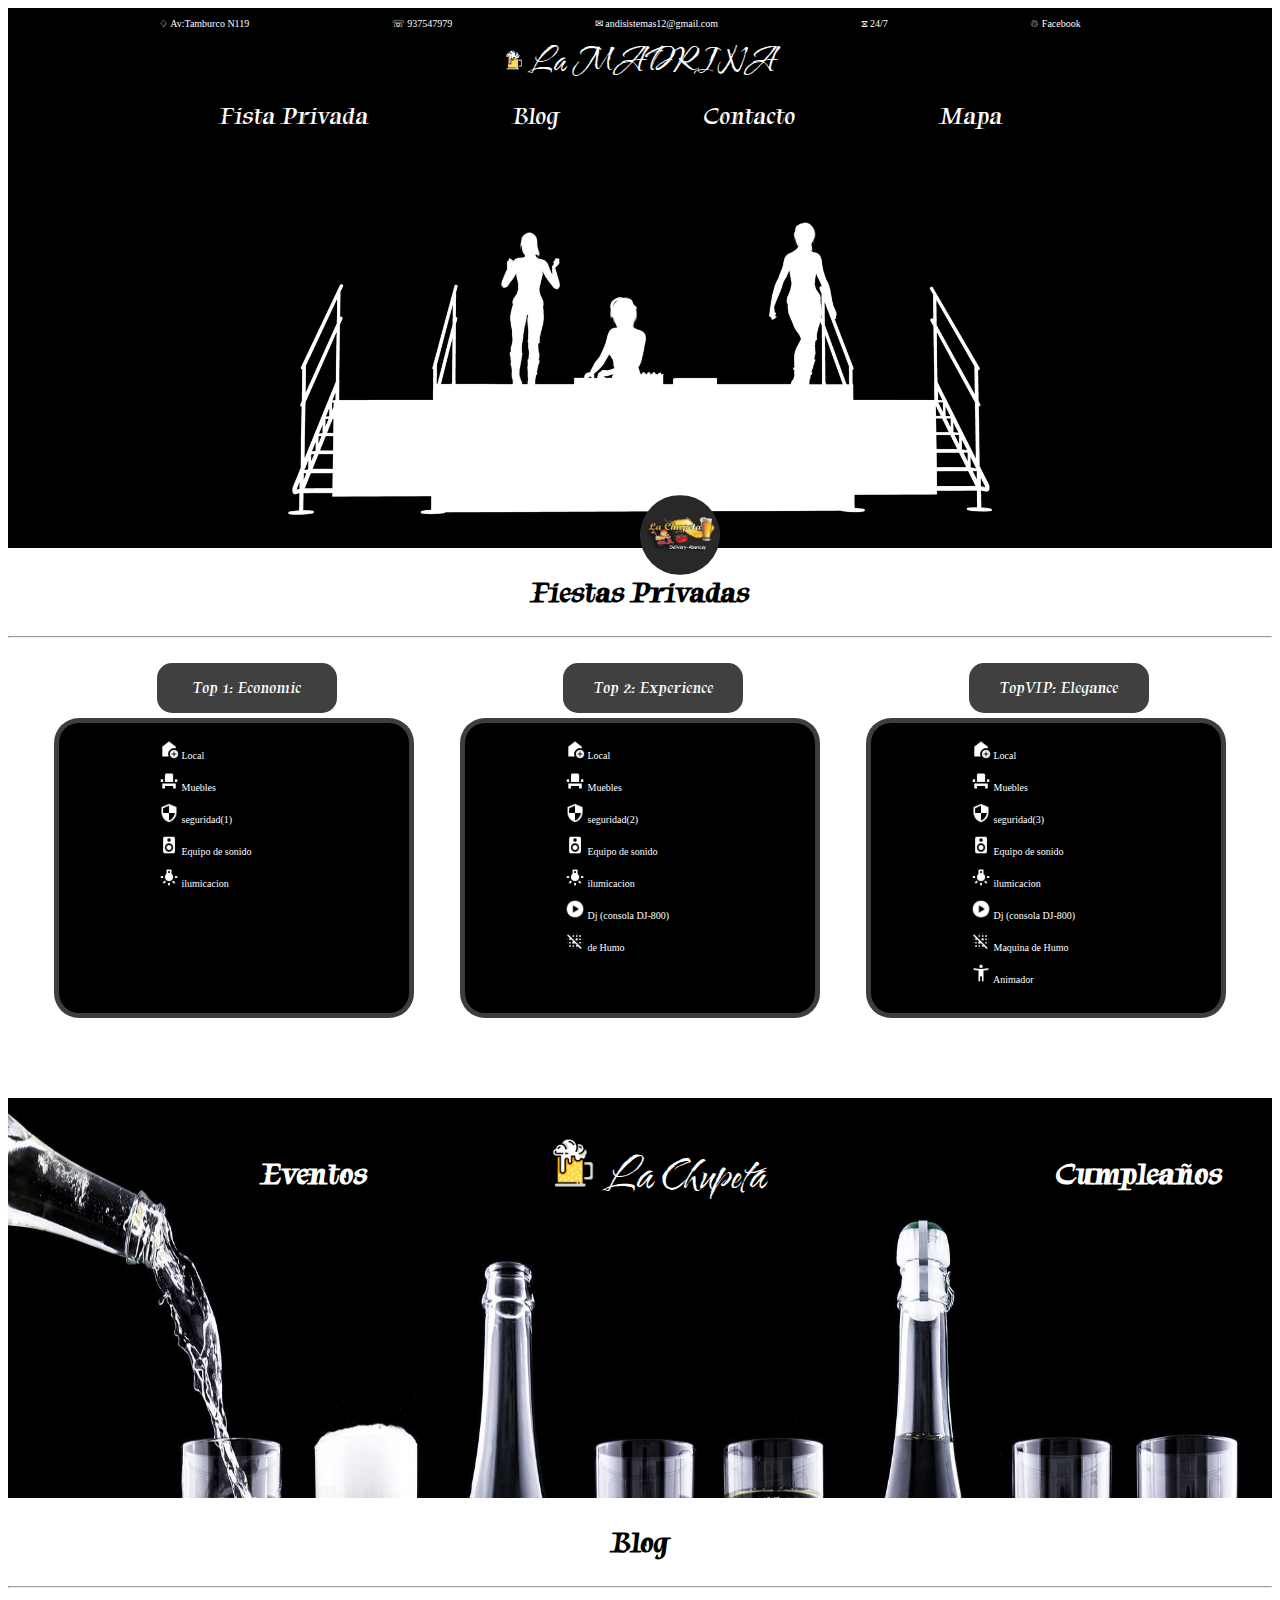
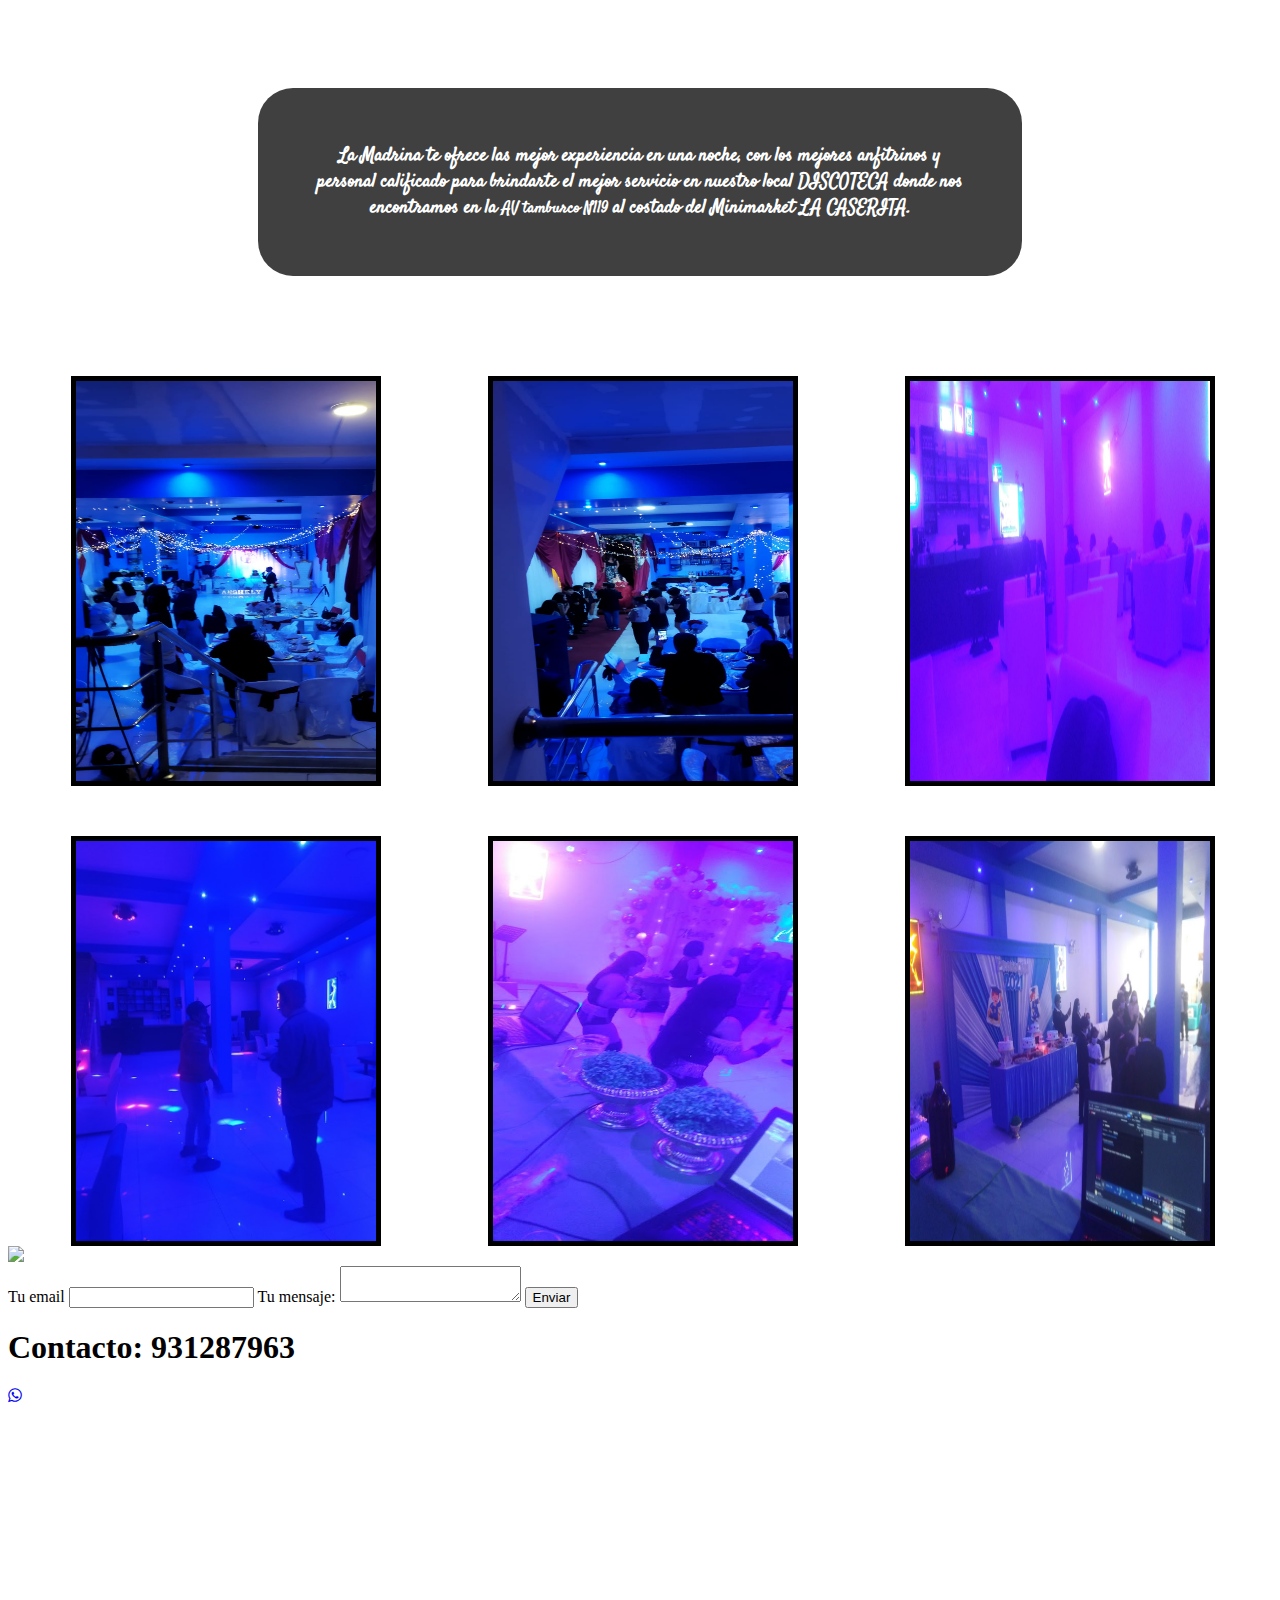
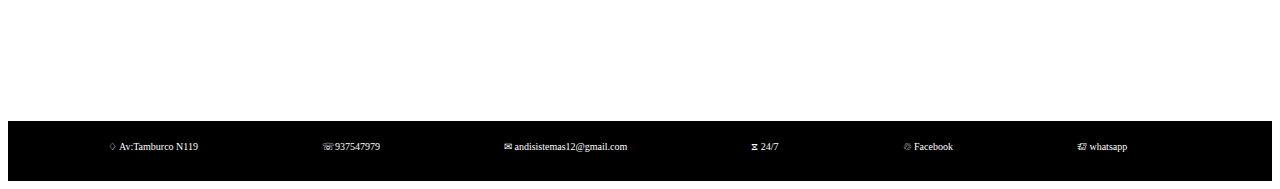
==== commit 8bf87056: "Updatemadrina" ====
--- a/index.html
+++ b/index.html
@@ -36,7 +36,7 @@
     
         <ul class="fuderclas">
             <li><a>♢ Av:Tamburco N119</a></li>
-            <li><a>☏ 931287963</a></li>
+            <li><a>☏ 937547979</a></li>
             <li><a>✉ andisistemas12@gmail.com</a></li>
             <li><a>⧖  24/7</a></li>
             <li><a>♲ Facebook</a></li>
@@ -45,7 +45,7 @@
     
      <div class="ChupetaHeder">
         <img class="logonavr" src="css/img/logos/cerveza.png">
-       <span>La Chupeta</span>
+       <span>La MADRINA</span>
     </div>
     </header>
            <nav>
@@ -78,7 +78,7 @@
                     <li><a><img class="logonavr" src="css/img/logos/iluminacion.png"> ilumicacion</a></li>
                 </ul>
                 <span class="topSp">Top 1: Economic</span>
-                <span class="topPp">S/:600.00</span>
+                <span class="topPp">S/:800.00</span>
             </div>
             <div class="top1" id="Expe"> 
              <ul>
@@ -92,7 +92,7 @@
 
              </ul>
              <span class="topSp">Top 2: Experience </span>
-             <span class="topPp">S/:800.00</span>
+             <span class="topPp">S/:1000.00</span>
          </div>
          <div class="top1" id="VIP"> 
              <ul>
@@ -128,7 +128,7 @@
          <h2>Blog</h2>
          <hr>
          <div >
-             <h3 class="spanblog">La chupeta te ofrece las mejor experiencia en una noche, con los mejores anfitrinos y personal 
+             <h3 class="spanblog">La Madrina te ofrece las mejor experiencia en una noche, con los mejores anfitrinos y personal 
                  calificado para brindarte el mejor servicio en nuestro local DISCOTECA donde nos encontramos
                   en la <small>AV tamburco N119</small> al costado del Minimarket LA CASERITA.</h3>
          </div>
@@ -176,7 +176,7 @@
                 <h1>Contacto: 931287963</h1>
             </div>
            
-                <a href="https://wa.me/51931287963" class="whatsapp" target="_blank"> <i class="fa fa-whatsapp whatsapp-icon"></i></a>
+                <a href="https://wa.me/51937547979" class="whatsapp" target="_blank"> <i class="fa fa-whatsapp whatsapp-icon"></i></a>
             
            </div>
          
@@ -191,7 +191,7 @@
   <footer>
     <ul class="fuderclas">
         <li><a>♢ Av:Tamburco N119</a></li>
-        <li><a>☏ 931287963</a></li>
+        <li><a>☏937547979 </a></li>
         <li><a>✉ andisistemas12@gmail.com</a></li>
         <li><a>⧖  24/7</a></li>
         <li><a>♲ Facebook</a></li>
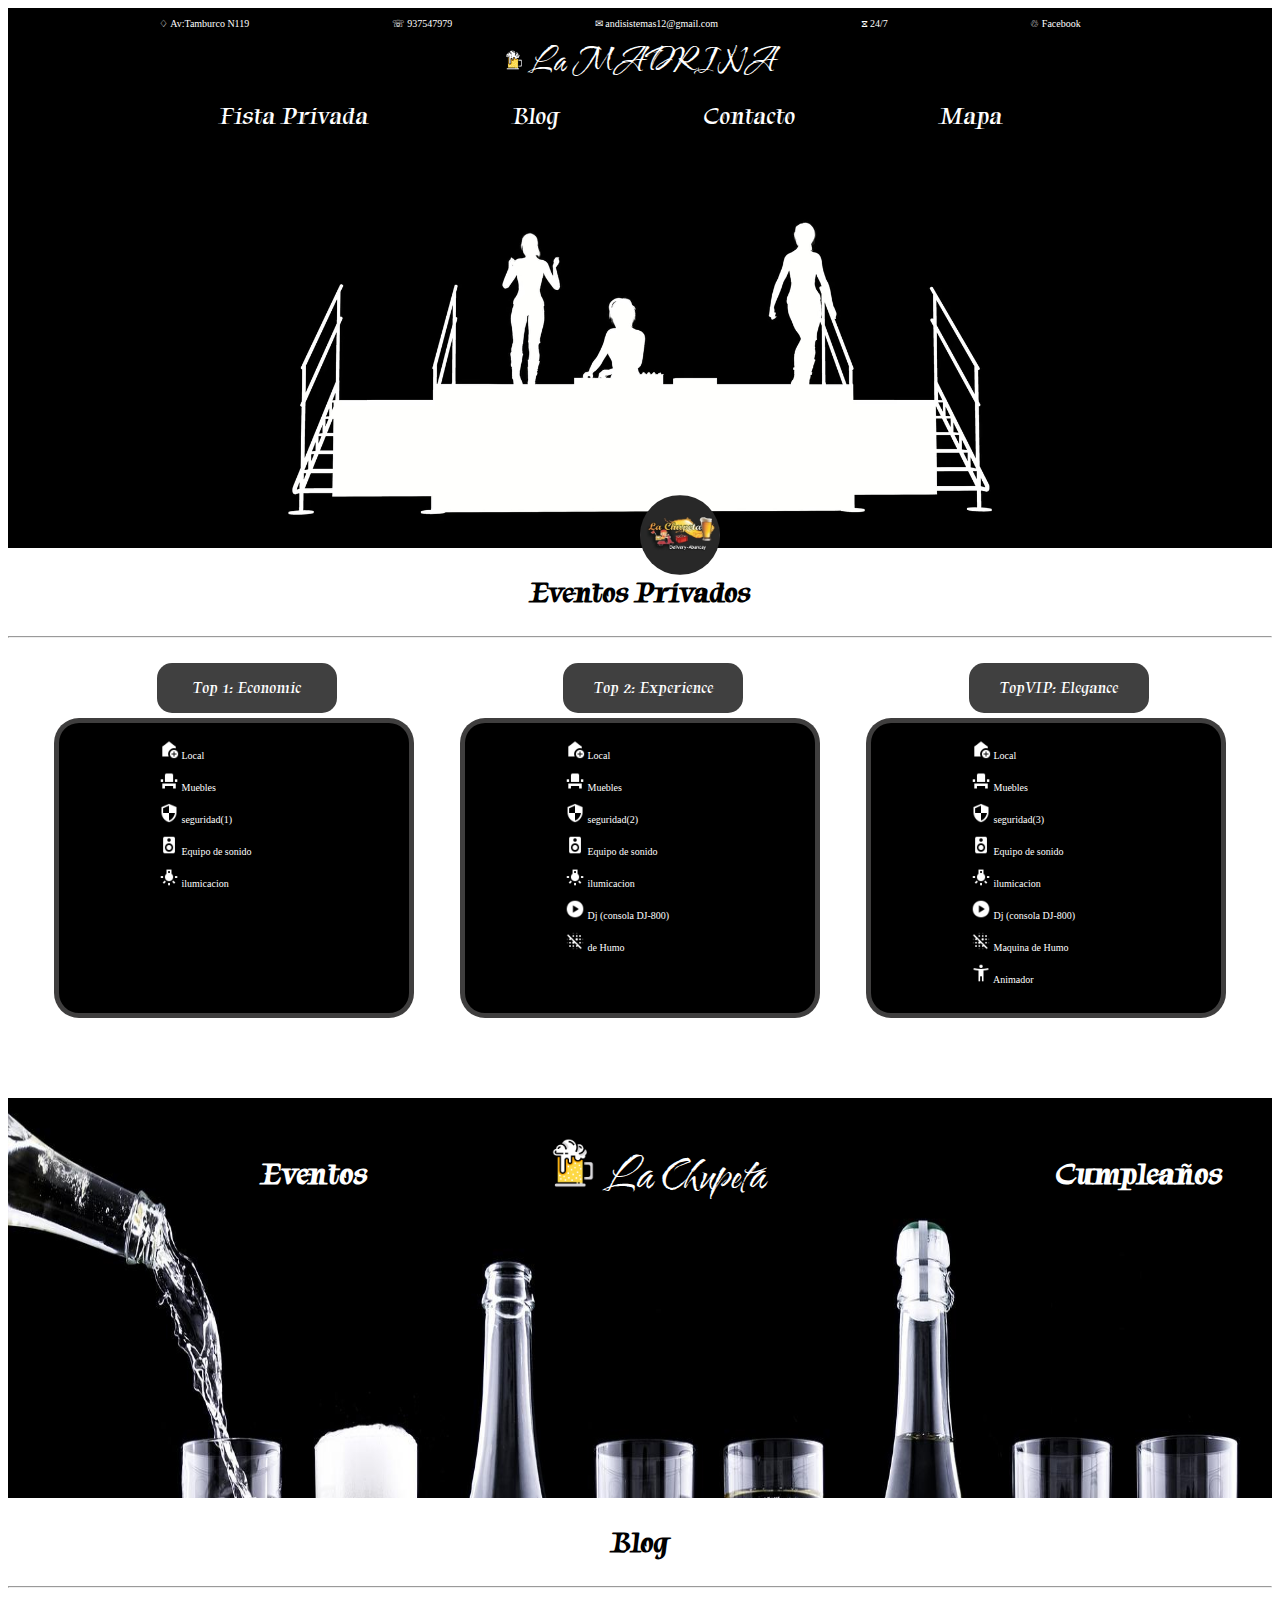
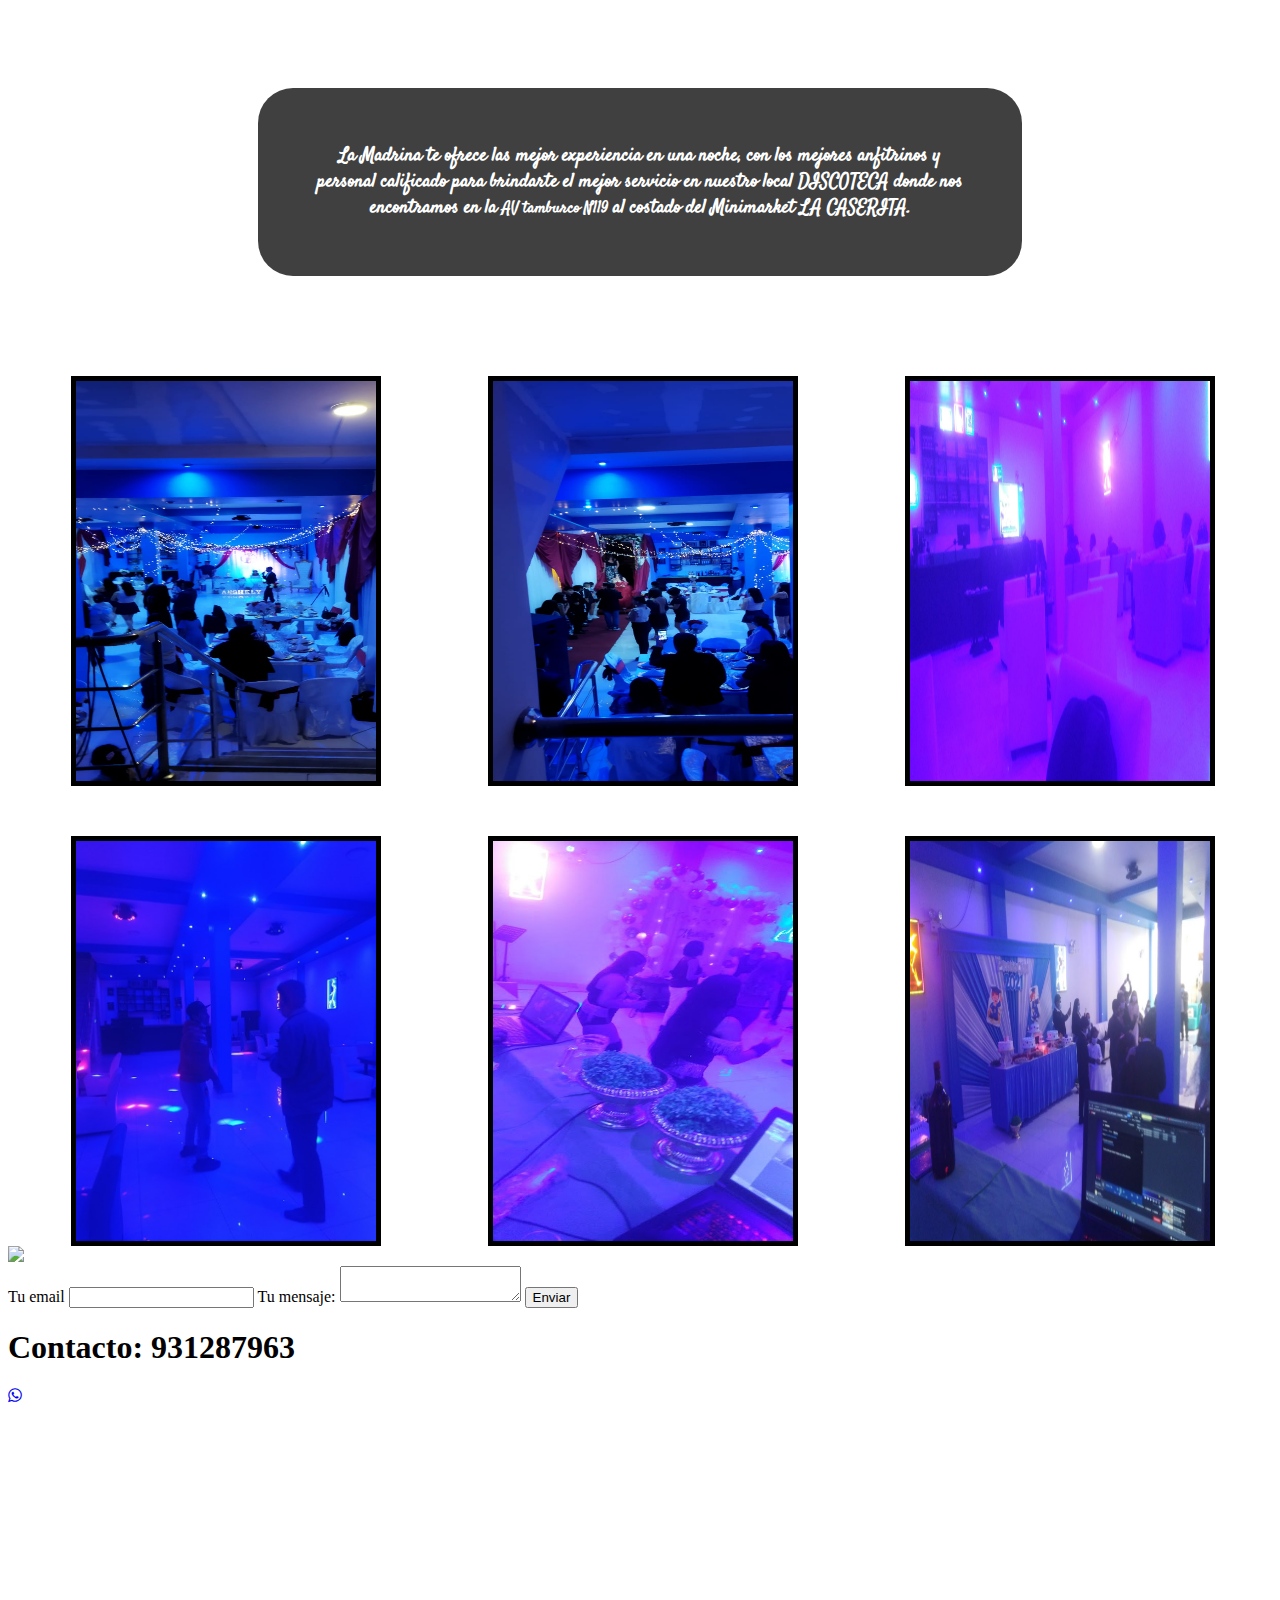
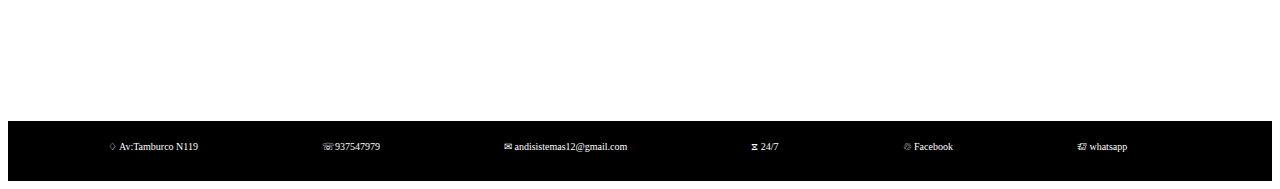
==== commit 2f845b10: "Update index.html" ====
--- a/index.html
+++ b/index.html
@@ -66,7 +66,7 @@
             </video>
             <img class="LogoChupeta" src="css/img/logos/chupetalogo.jpg" alt="foto de andy">
         </div>
-           <h2>Fiestas Privadas</h2>
+           <h2>Eventos Privados</h2>
            <hr>
            <div class="contenedor">
             <div class="top1"> 
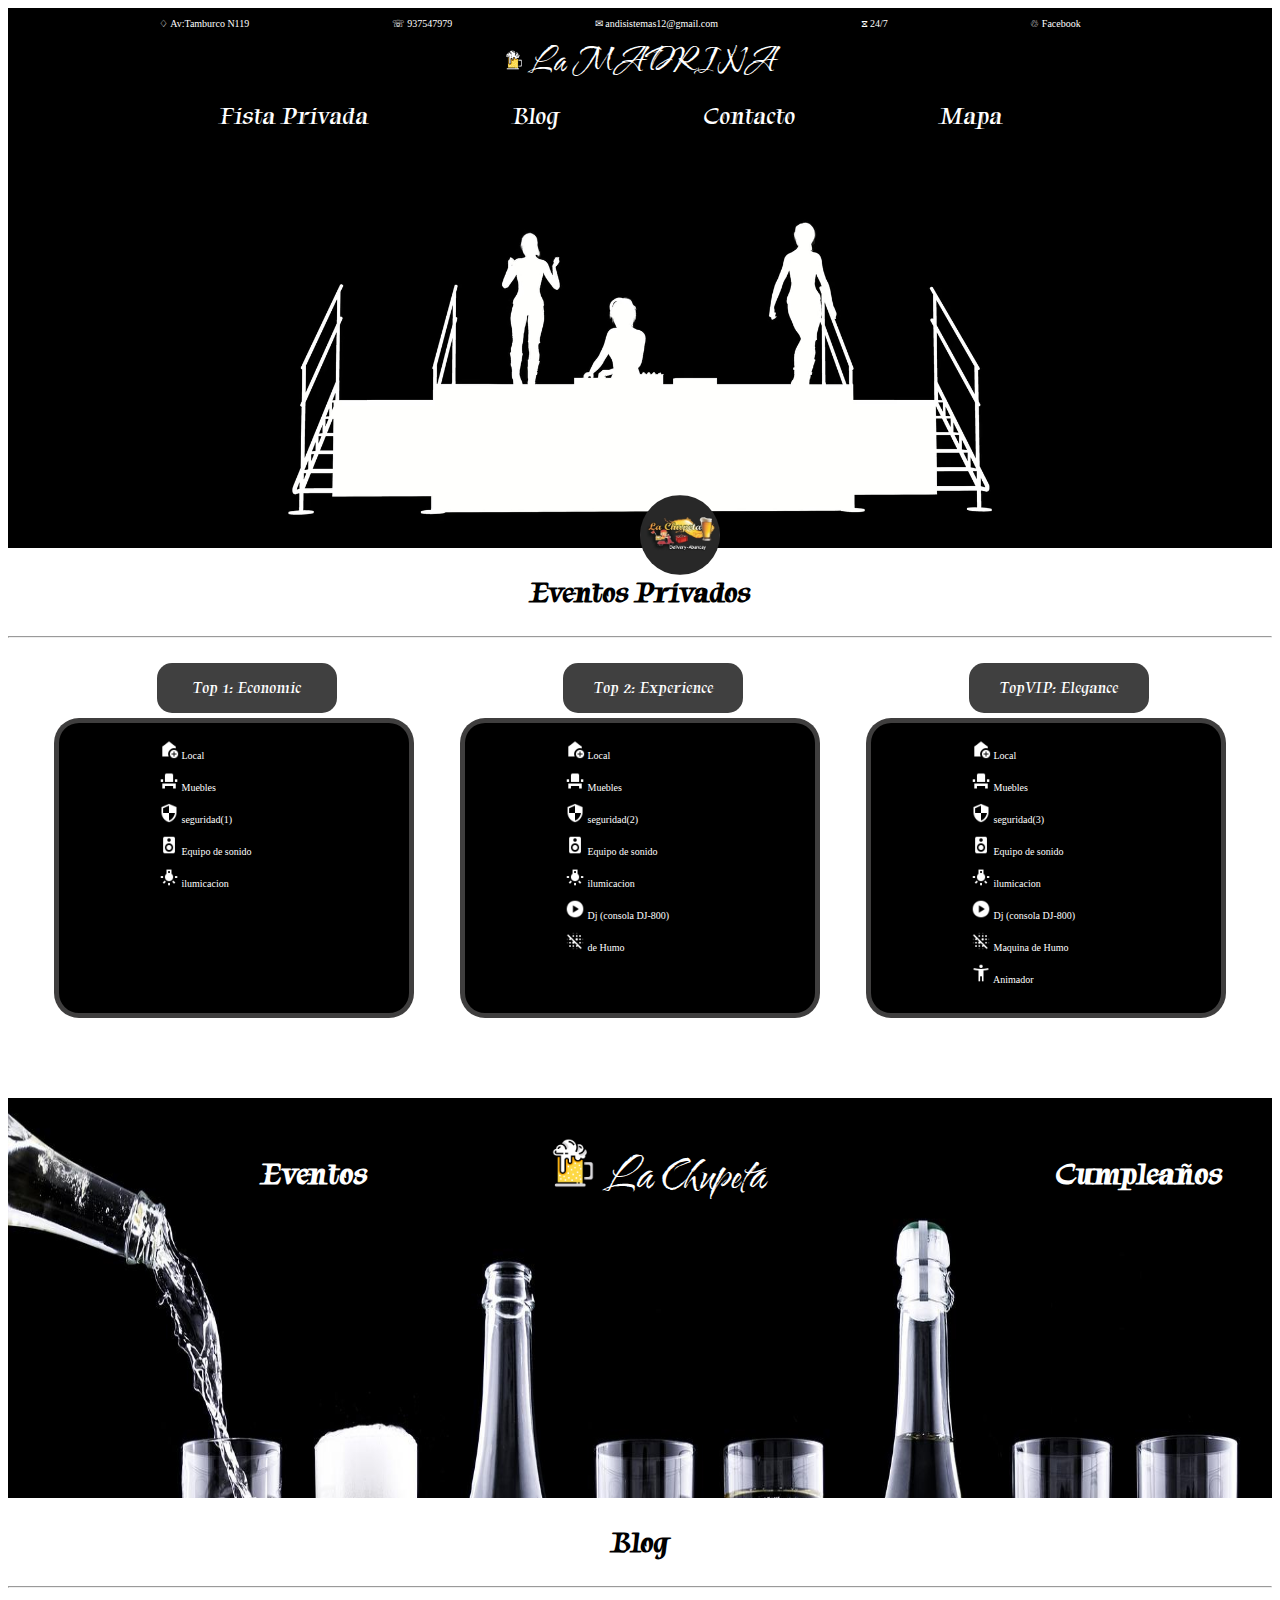
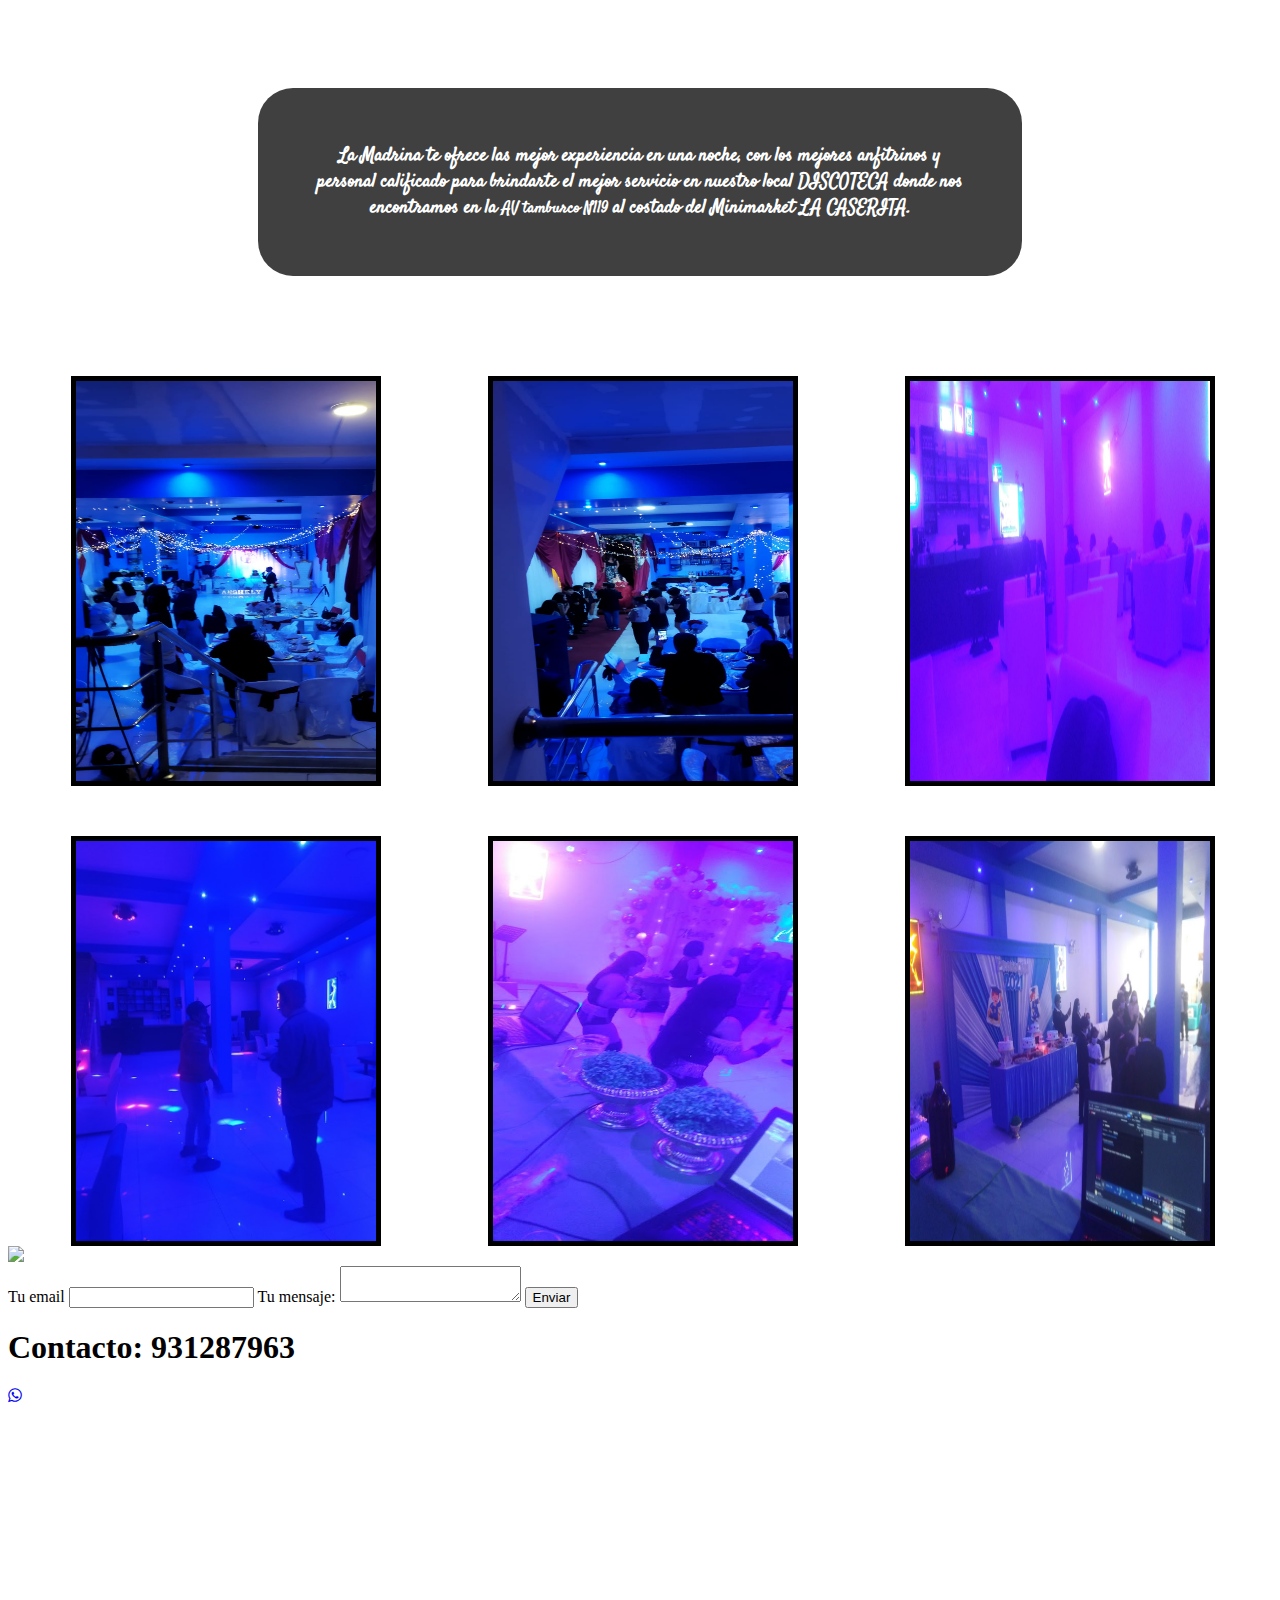
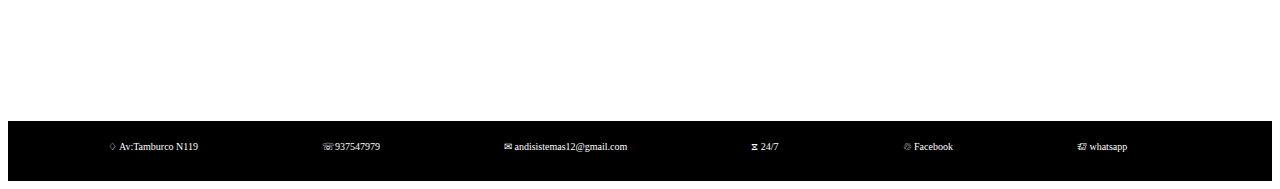
==== commit febdfb23: "Update index.html" ====
--- a/index.html
+++ b/index.html
@@ -78,7 +78,7 @@
                     <li><a><img class="logonavr" src="css/img/logos/iluminacion.png"> ilumicacion</a></li>
                 </ul>
                 <span class="topSp">Top 1: Economic</span>
-                <span class="topPp">S/:800.00</span>
+                <span class="topPp">S/:1200.00</span>
             </div>
             <div class="top1" id="Expe"> 
              <ul>
@@ -92,7 +92,7 @@
 
              </ul>
              <span class="topSp">Top 2: Experience </span>
-             <span class="topPp">S/:1000.00</span>
+             <span class="topPp">S/:1500.00</span>
          </div>
          <div class="top1" id="VIP"> 
              <ul>
@@ -106,7 +106,7 @@
                 <li><a><img class="logonavr" src="css/img/logos/animador.png"> Animador </a></li>
              </ul>
              <span class="topSp">TopVIP: Elegance</span>
-             <span class="topPp">S/:1100.00</span>
+             <span class="topPp">S/:2000.00</span>
          </div>
            </div>
            
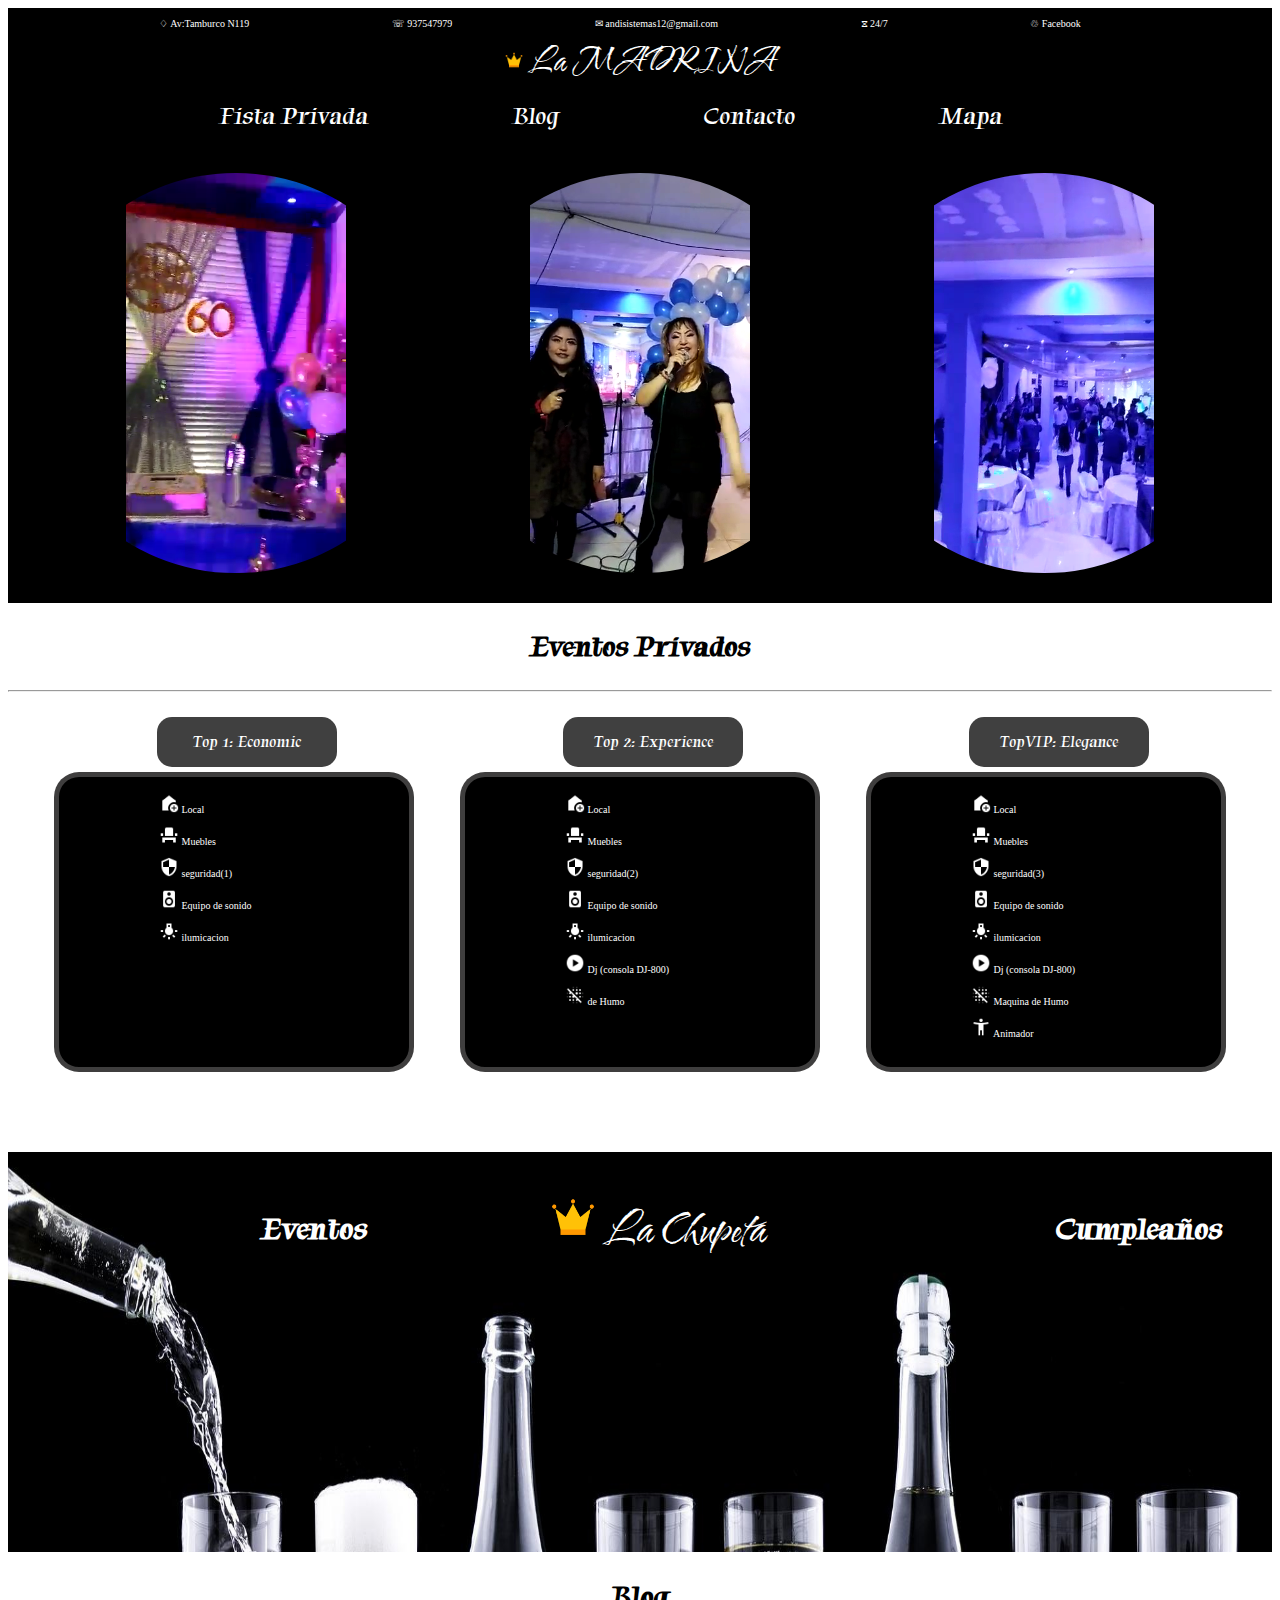
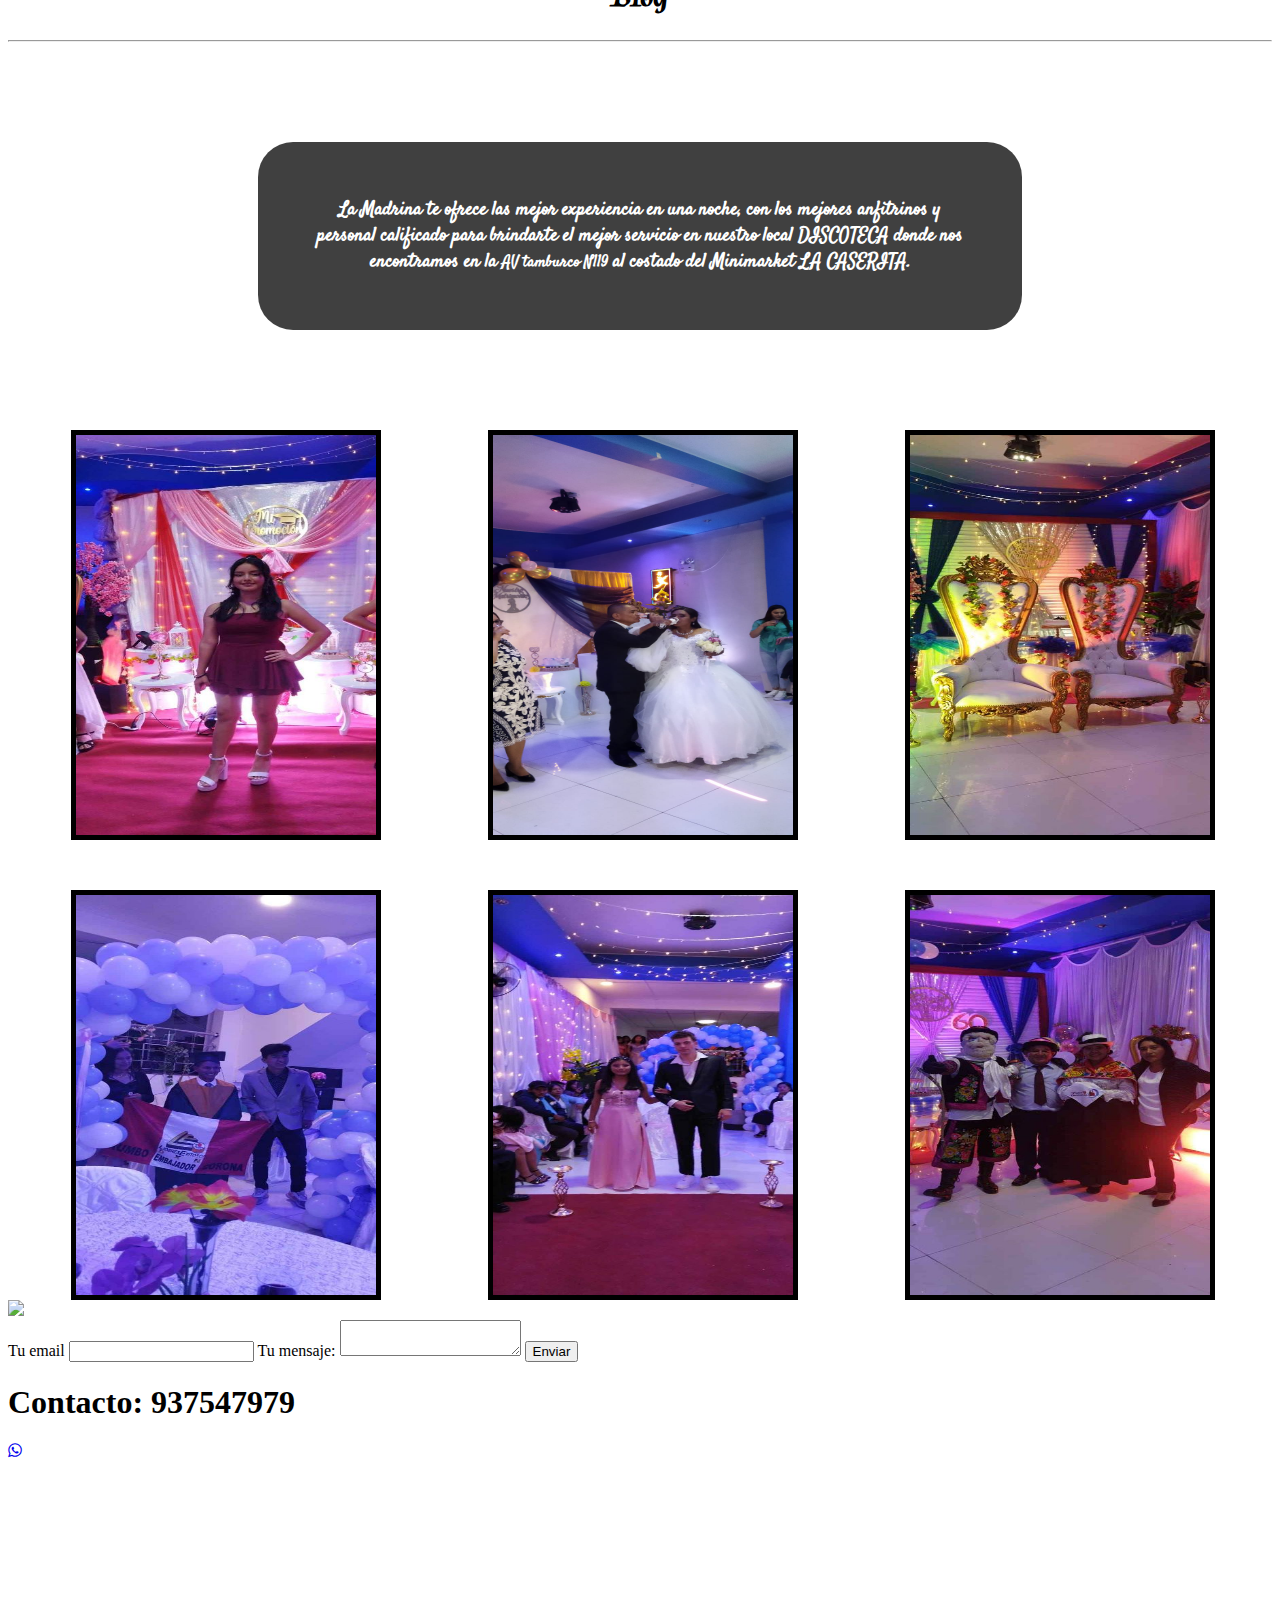
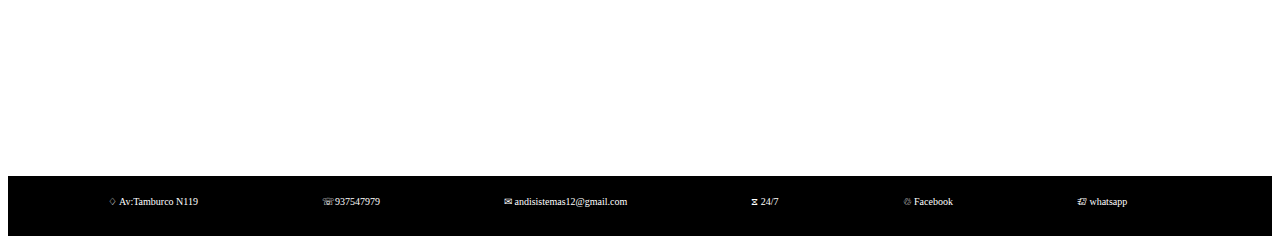
==== commit cc8d23ce: "'header'" ====
--- a/index.html
+++ b/index.html
@@ -44,7 +44,7 @@
         </ul>
     
      <div class="ChupetaHeder">
-        <img class="logonavr" src="css/img/logos/cerveza.png">
+        <img class="logonavr" src="css/img/logos/coronaREYNA1.png">
        <span>La MADRINA</span>
     </div>
     </header>
@@ -61,10 +61,23 @@
    <main>
        <section id="Fiestas">
         <div class="contenderHeder">
-            <video class="videosFiestas" autoplay loop muted>
-                <source src="css/videos/video5.mp4">
-            </video>
-            <img class="LogoChupeta" src="css/img/logos/chupetalogo.jpg" alt="foto de andy">
+            <div class="conterVideos">
+                <video class="videosFiestas" autoplay loop muted>
+                    <source src="css/videos/video6.mp4">        
+                    </video>
+            </div>
+            <div class="conterVideos">
+                <video class="videosFiestas" autoplay loop muted>
+                    <source src="css/videos/video7.mp4">        
+                    </video>
+            </div>
+            <div class="conterVideos">
+                <video class="videosFiestas" autoplay loop muted>
+                    <source src="css/videos/video8.mp4">        
+                    </video>
+            </div>
+        
+           <!-- <img class="LogoChupeta" src="css/img/logos/logomadrina.jpg" alt="foto de andy"> -->
         </div>
            <h2>Eventos Privados</h2>
            <hr>
@@ -118,7 +131,7 @@
             <h1>Cumpleaños</h1>
         </div>
         <div class="TexblogCenter">
-            <img class="logoBlog" src="css/img/logos/cerveza.png">
+            <img class="logoBlog" src="css/img/logos/coronaREYNA1.png">
             <span>La Chupeta</span>
            </div>
            <div class="TexbloIsqui">
@@ -135,22 +148,22 @@
 
          <div class="contenedorImag">
              <div class="conedorI">
-                   <img class="ImaBlg" src="css/img/cordinadores/foto1.jpg">
+                   <img class="ImaBlg" src="css/img/cordinadores/foto10.jpg">
              </div>
              <div class="conedorI">
-                <img class="ImaBlg" src="css/img/cordinadores/foto2.jpg">
+                <img class="ImaBlg" src="css/img/cordinadores/foto17.jpeg">
             </div>
             <div class="conedorI">
-                <img class="ImaBlg" src="css/img/cordinadores/foto8.jpeg">
+                <img class="ImaBlg" src="css/img/cordinadores/foto12.jpg">
             </div>
             <div class="conedorI">
-                <img class="ImaBlg" src="css/img/cordinadores/foto4.jpg">
+                <img class="ImaBlg" src="css/img/cordinadores/foto16.jpg">
             </div>
             <div class="conedorI">
-                <img class="ImaBlg" src="css/img/cordinadores/foto5.jpeg">
+                <img class="ImaBlg" src="css/img/cordinadores/foto14.jpg">
           </div>
           <div class="conedorI">
-             <img class="ImaBlg" src="css/img/cordinadores/foto6.jpg">
+             <img class="ImaBlg" src="css/img/cordinadores/foto15.jpg">
          </div>
 
          </div>
@@ -173,7 +186,7 @@
                 </form>
             </div>
             <div class="TexContacto">
-                <h1>Contacto: 931287963</h1>
+                <h1>Contacto: 937547979</h1>
             </div>
            
                 <a href="https://wa.me/51937547979" class="whatsapp" target="_blank"> <i class="fa fa-whatsapp whatsapp-icon"></i></a>
--- a/css/Fiestas.css
+++ b/css/Fiestas.css
@@ -88,14 +88,20 @@
 
 .contenderHeder
 {
+
+    background: black;
+    padding: 2%;
+}
+.videosFiestas
+{  height: 100%;
+    width: 100%;
     height: 400px;
-    background: black;
-}
-.videosFiestas
-{
-    height: 100%;
-    width: 100%;
-    position: relative;
+    position: relative;
+    border-radius: 50%;
+}
+.contenderHeder{
+    display: grid;
+    grid-template-columns: 1fr 1fr 1fr ;
 }
 .LogoChupeta
 {
@@ -158,6 +164,13 @@
         opacity: 1;
         transform: translate(70px, 80px);
       }
+      .videosFiestas
+      {  height: 100%;
+    width: 100%;
+    height: 400px;
+    position: relative;
+    border-radius: 50%;
+}
 }
 @media (max-width:1000px) and (min-width:800px)
 {
@@ -214,6 +227,13 @@
         opacity: 1;
         transform: translate(60px, 80px);
       }
+      .videosFiestas
+      {  height: 100%;
+    width: 100%;
+    height: 400px;
+    position: relative;
+    border-radius: 50%;
+}
 }
 @media (max-width:800px) and (min-width:650px)
 {
@@ -283,6 +303,13 @@
         opacity: 1;
         transform: translate(50px, 80px);
       }
+      .videosFiestas
+      {  height: 100%;
+    width: 100%;
+    height: 250px;
+    position: relative;
+    border-radius: 50%;
+}
 }
 @media (max-width:650px) and (min-width:500px)
 {
@@ -351,13 +378,21 @@
         opacity: 1;
         transform: translate(20px, 80px);
       }
+      .videosFiestas
+      {  height: 100%;
+    width: 100%;
+    height: 230px;
+    position: relative;
+    border-radius: 50%;
+}
 }
 
 @media (max-width:500px) 
 {
     .contenderHeder
     {
-        height: 150px;
+        height: 1080px;
+        width: 100%;
         background: black;
     }
     
@@ -441,4 +476,15 @@
             opacity: 1;
             transform: translate(40px, 80px);
           }
+          .contenderHeder{
+            display: inline-block;
+        }
+          .videosFiestas
+      { 
+    width: 100%;
+    height: 350px;
+    position: relative;
+    border-radius: 50%;
+}
+
 }--- a/css/blog.css
+++ b/css/blog.css
@@ -142,6 +142,5 @@
             display: grid;
             grid-template-columns: 1fr 1fr  ;
             grid-gap: 50px;
-            margin-left:2%;
         }
 }